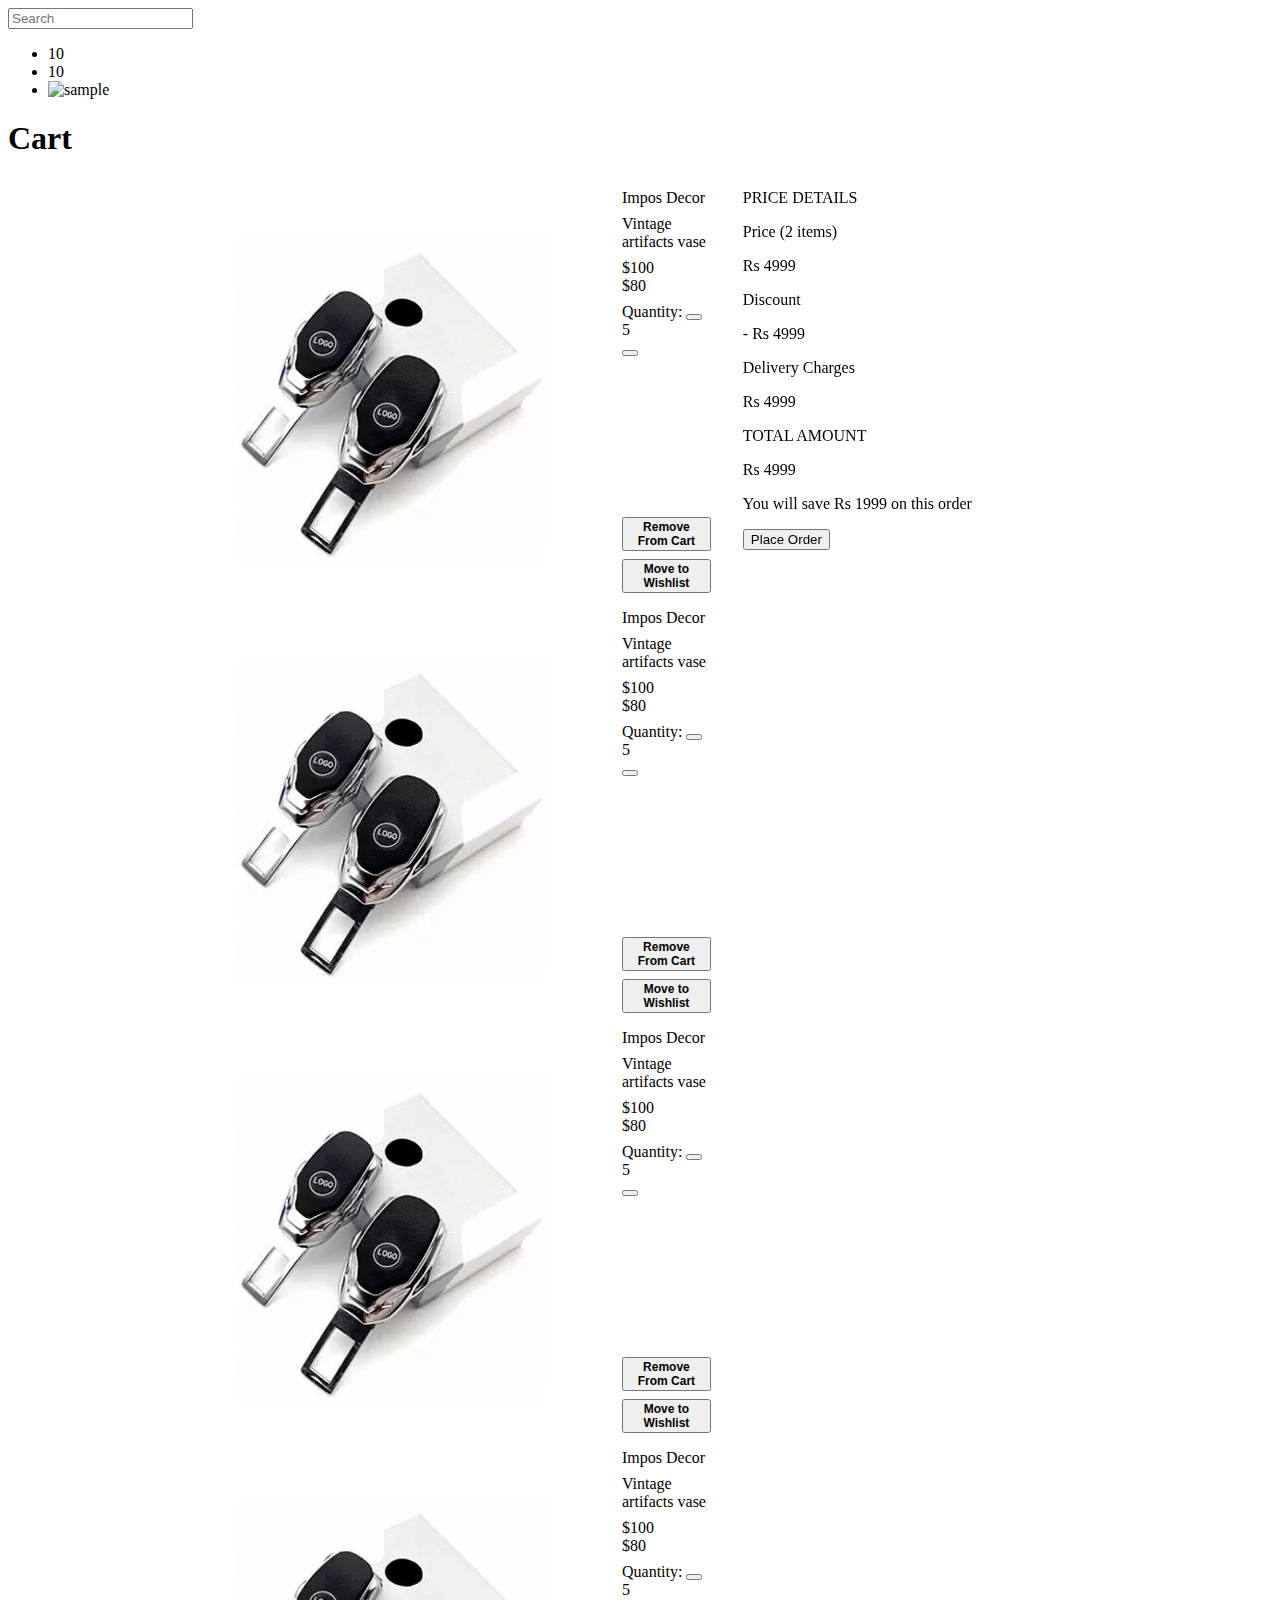
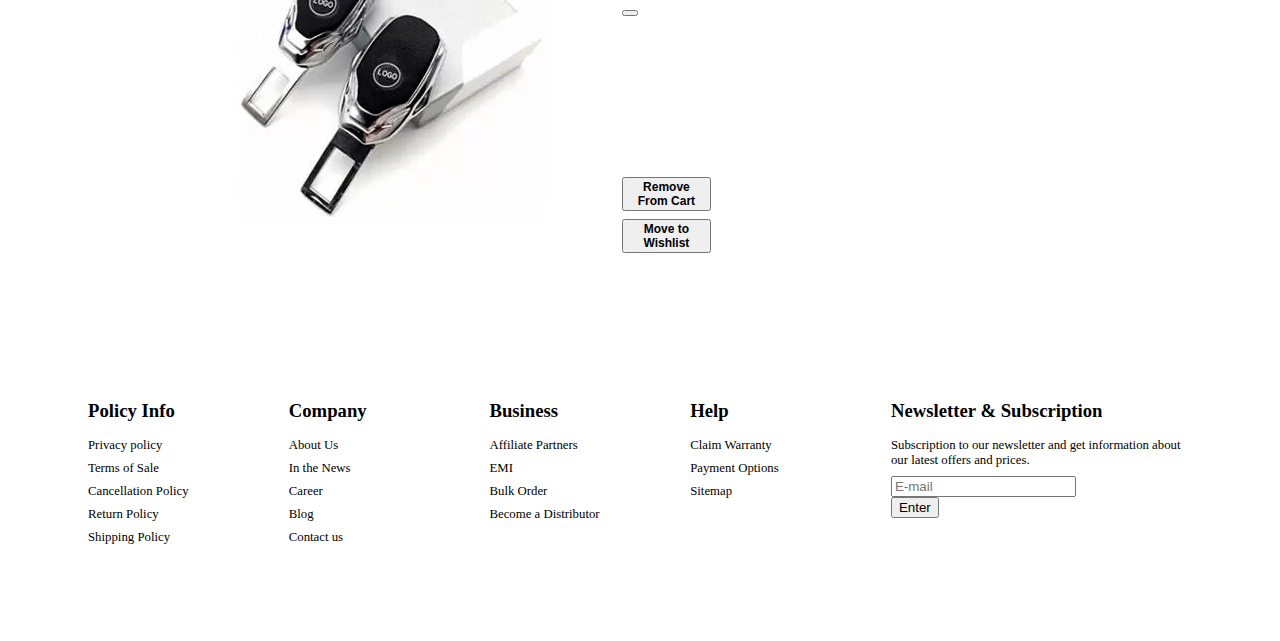
==== cart.html @ c21435b2 "refactor: connect different pages" ====
<!DOCTYPE html>
<html lang="en">
  <head>
    <meta charset="UTF-8" />
    <meta http-equiv="X-UA-Compatible" content="IE=edge" />
    <meta name="viewport" content="width=device-width, initial-scale=1.0" />
    <title>Palasio Lane</title>
    <link
      rel="stylesheet"
      href="https://palasio-designs.netlify.app/style.css"
    />
    <link rel="stylesheet" href="./shared.css" />
    <link rel="stylesheet" href="./cart.css" />
  </head>
  <body>
    <!-- e-commerce website navigation -->
    <nav class="nav-bar shadow" id="header">
      <div class="brand-logo">
        <i class="fas fa-angle-left"></i><i class="fas fa-globe"></i
        ><i class="fas fa-angle-right"></i>
      </div>

      <div class="input-field-icon">
        <label
          ><span class="icon small"><i class="bi bi-search"></i></span
          ><input placeholder="Search" type="text"
        /></label>
      </div>

      <div>
        <ul class="list-items">
          <!-- wishlist icon -->
          <li class="list-item">
            <div class="badge-container">
              <a
                href="./wishlist.html"
                class="icon medium primary badge-counter"
              >
                <i class="fas fa-heart"></i>
              </a>
              <span class="badge-number">10</span>
            </div>
          </li>
          <!-- cart icon -->
          <li class="list-item">
            <div class="badge-container">
              <a
                href="./cart.html"
                class="btn icon medium primary badge-counter"
              >
                <i class="fas fa-shopping-cart"></i>
              </a>
              <span class="badge-number">10</span>
            </div>
          </li>
          <!-- user profile item -->
          <li class="profile-item list-item">
            <div class="avatar small">
              <img
                src="https://i.picsum.photos/id/704/536/354.jpg?hmac=k_PDx86tD-ILOtsUOKY9t5LAL5ycKiQ4ryVdlxhWoek"
                alt="sample"
              />
            </div>

            <div class="profile-item-dropdown shadow">
              <ul>
                <li>
                  <span class="icon primary small"
                    ><i class="fas fa-user"></i></span
                  ><span>My Profile</span>
                </li>

                <li>
                  <span class="icon primary small"
                    ><i class="bi bi-box"></i></span
                  ><span>Orders</span>
                </li>
              </ul>
              <button class="btn primary">Logout</button>
            </div>
          </li>
          <!-- login item -->
          <!-- <li class="login-item">
            <a href="./login.html"
              ><button class="btn-login btn primary text-bold">Login</button></a
            >
          </li> -->
        </ul>
      </div>
    </nav>
    <h1>Cart</h1>
    <main class="main">
      <div class="cart-items">
        <!-- ecom card-->

        <div class="card shadow cart-item">
          <div class="image">
            <img
              src="./Assets/categories/interior/seat-belt-buckle-1-400x400.webp"
              alt="sample"
              class="img-responsive"
            />
          </div>
          <div class="cart-item__details flex col">
            <div class="heading-6 text-grey">Impos Decor</div>

            <div class="heading-5">Vintage artifacts vase</div>
            <div class="price flex gap">
              <div class="price__old text-grey text-strike">$100</div>
              <div class="price__new text-bold text-primary-dark">$80</div>
            </div>

            <div class="flex gap align-center cart-item__quantity">
              <span class="heading-6">Quantity:</span>
              <button class="btn icon small">
                <i class="fas fa-minus-circle"></i>
              </button>
              <div class="flex center">5</div>
              <button class="btn icon small">
                <i class="fas fa-plus-circle"></i>
              </button>
            </div>

            <div class="cart-item__buttons">
              <button class="btn primary">
                <strong>Remove From Cart</strong>
              </button>
              <button class="btn outline primary">
                <strong>Move to Wishlist</strong>
              </button>
            </div>
          </div>
        </div>

        <!-- ecom card-->

        <div class="card shadow cart-item">
          <div class="image">
            <img
              src="./Assets/categories/interior/seat-belt-buckle-1-400x400.webp"
              alt="sample"
              class="img-responsive"
            />
          </div>
          <div class="cart-item__details flex col">
            <div class="heading-6 text-grey">Impos Decor</div>

            <div class="heading-5">Vintage artifacts vase</div>
            <div class="price flex gap">
              <div class="price__old text-grey text-strike">$100</div>
              <div class="price__new text-bold text-primary-dark">$80</div>
            </div>

            <div class="flex gap align-center cart-item__quantity">
              <span class="heading-6">Quantity:</span>
              <button class="btn icon small">
                <i class="fas fa-minus-circle"></i>
              </button>
              <div class="flex center">5</div>
              <button class="btn icon small">
                <i class="fas fa-plus-circle"></i>
              </button>
            </div>

            <div class="cart-item__buttons">
              <button class="btn primary">
                <strong>Remove From Cart</strong>
              </button>
              <button class="btn outline primary">
                <strong>Move to Wishlist</strong>
              </button>
            </div>
          </div>
        </div>

        <!-- ecom card-->

        <div class="card shadow cart-item">
          <div class="image">
            <img
              src="./Assets/categories/interior/seat-belt-buckle-1-400x400.webp"
              alt="sample"
              class="img-responsive"
            />
          </div>
          <div class="cart-item__details flex col">
            <div class="heading-6 text-grey">Impos Decor</div>

            <div class="heading-5">Vintage artifacts vase</div>
            <div class="price flex gap">
              <div class="price__old text-grey text-strike">$100</div>
              <div class="price__new text-bold text-primary-dark">$80</div>
            </div>

            <div class="flex gap align-center cart-item__quantity">
              <span class="heading-6">Quantity:</span>
              <button class="btn icon small">
                <i class="fas fa-minus-circle"></i>
              </button>
              <div class="flex center">5</div>
              <button class="btn icon small">
                <i class="fas fa-plus-circle"></i>
              </button>
            </div>

            <div class="cart-item__buttons">
              <button class="btn primary">
                <strong>Remove From Cart</strong>
              </button>
              <button class="btn outline primary">
                <strong>Move to Wishlist</strong>
              </button>
            </div>
          </div>
        </div>

        <!-- ecom card-->

        <div class="card shadow cart-item">
          <div class="image">
            <img
              src="./Assets/categories/interior/seat-belt-buckle-1-400x400.webp"
              alt="sample"
              class="img-responsive"
            />
          </div>
          <div class="cart-item__details flex col">
            <div class="heading-6 text-grey">Impos Decor</div>

            <div class="heading-5">Vintage artifacts vase</div>
            <div class="price flex gap">
              <div class="price__old text-grey text-strike">$100</div>
              <div class="price__new text-bold text-primary-dark">$80</div>
            </div>

            <div class="flex gap align-center cart-item__quantity">
              <span class="heading-6">Quantity:</span>
              <button class="btn icon small">
                <i class="fas fa-minus-circle"></i>
              </button>
              <div class="flex center">5</div>
              <button class="btn icon small">
                <i class="fas fa-plus-circle"></i>
              </button>
            </div>

            <div class="cart-item__buttons">
              <button class="btn primary">
                <strong>Remove From Cart</strong>
              </button>
              <button class="btn outline primary">
                <strong>Move to Wishlist</strong>
              </button>
            </div>
          </div>
        </div>
      </div>
      <div class="price-breakout card shadow flex col">
        <div class="heading-5">PRICE DETAILS</div>
        <div class="hr-line solid grey"></div>
        <div class="flex space-between">
          <p class="text-small">Price (2 items)</p>
          <p class="text-small">Rs 4999</p>
        </div>
        <div class="flex space-between">
          <p class="text-small">Discount</p>
          <p class="text-small">- Rs 4999</p>
        </div>
        <div class="flex space-between">
          <p class="text-small">Delivery Charges</p>
          <p class="text-small">Rs 4999</p>
        </div>
        <div class="hr-line solid grey"></div>
        <div class="flex space-between align-center">
          <p class="text-bold">TOTAL AMOUNT</p>
          <p class="text-bold">Rs 4999</p>
        </div>
        <div class="hr-line solid grey"></div>
        <p>You will save Rs 1999 on this order</p>
        <button class="btn primary">Place Order</button>
      </div>
    </main>
    <!-- footer -->

    <!-- footer -->
    <footer class="footer">
      <div class="footer-col">
        <h3>Policy Info</h3>
        <p>Privacy policy</p>
        <p>Terms of Sale</p>
        <p>Cancellation Policy</p>
        <p>Return Policy</p>
        <p>Shipping Policy</p>
      </div>
      <div class="footer-col">
        <h3>Company</h3>
        <p>About Us</p>
        <p>In the News</p>
        <p>Career</p>
        <p>Blog</p>
        <p>Contact us</p>
      </div>
      <div class="footer-col">
        <h3>Business</h3>
        <p>Affiliate Partners</p>
        <p>EMI</p>
        <p>Bulk Order</p>
        <p>Become a Distributor</p>
      </div>
      <div class="footer-col">
        <h3>Help</h3>
        <p>Claim Warranty</p>
        <p>Payment Options</p>
        <p>Sitemap</p>
      </div>
      <div class="flex col gap footer-col">
        <h3>Newsletter & Subscription</h3>
        <p>
          Subscription to our newsletter and get information about our latest
          offers and prices.
        </p>

        <div class="input-field-icon">
          <label>
            <!-- icon container -->
            <span class="icon small"><i class="fas fa-envelope"></i></span>
            <input placeholder="E-mail" type="text" />
          </label>
        </div>
        <button class="btn primary">Enter</button>
      </div>
    </footer>
    <a class="icon small circle primary float bottom right" href="#header">
      <i class="fas fa-arrow-up"></i>
    </a>
  </body>
</html>
---- shared.css ----
a {
  cursor: pointer;
}

.brand-logo {
  font-size: 1.5rem;
  color: var(--primary-color-dark);
}
.input-field-icon {
  width: 100%;
  max-width: 37.5rem;
}

.nav-bar .profile-item {
  position: relative;
  cursor: pointer;
}
.nav-bar .profile-item:hover .profile-item-dropdown {
  display: block;
}

.profile-item-dropdown {
  position: absolute;
  top: 3rem;
  right: 0;
  display: none;
  padding: 0.5rem 1rem;
  z-index: 2;
  width: 10rem;
  text-align: center;
  background: var(--off-white-color);
}
.profile-item-dropdown button {
  margin: auto;
  margin-bottom: 0.5rem;
  width: 100%;
  padding-top: 0.2rem;
  padding-bottom: 0.2rem;
}
/* .profile-item-dropdown ul {
  display: flex;
  flex-direction: column;
} */

.profile-item-dropdown ul li {
  width: 100%;
  display: flex;
  gap: 1rem;
  margin: 0.5rem;
  padding-bottom: 0.5rem;
  border-bottom: 0.5px solid var(--grey-color);
}
/* footer */

.footer {
  display: grid;
  grid-template-columns: repeat(4, 1fr) 1.5fr;
  background: var(--primary-color-dark);
  padding: 5rem;
  color: var(--white-color);
}

.input-field-icon {
  background: var(--white-color);
}

.footer-col h3 {
  margin-bottom: 1rem;
}

.footer-col p {
  color: var(--grey-color);
  margin: 0.5rem auto;
  transition: all 0.2s ease-in-out;
  font-size: 0.8rem;
}
.footer-col:not(.flex) p:hover {
  color: var(--white-color);
  transform: translateX(0.5rem);
  cursor: pointer;
}
---- cart.css ----
.main {
  width: 100%;
  max-width: 900px;
  margin: 2rem auto;
  display: flex;
  gap: 2rem;
}
.cart-items {
  flex-basis: 60%;
}
.price-breakout {
  flex-basis: 40%;
  gap: 0.5rem;
  height: fit-content;
  position: sticky;
  top: 50px;
}

.card.cart-item {
  display: flex;
  gap: 2rem;
  margin-bottom: 1rem;
}
.card.cart-item .image {
  flex-basis: 40%;
}

.cart-item__details {
  flex-basis: 60%;
  display: flex;
  flex-direction: column;
  gap: 0.5rem;
}
.cart-item__buttons {
  margin-top: auto;
  display: flex;
  flex-direction: column;
  gap: 0.5rem;
}
.cart-item__buttons button {
  font-size: 75%;
}
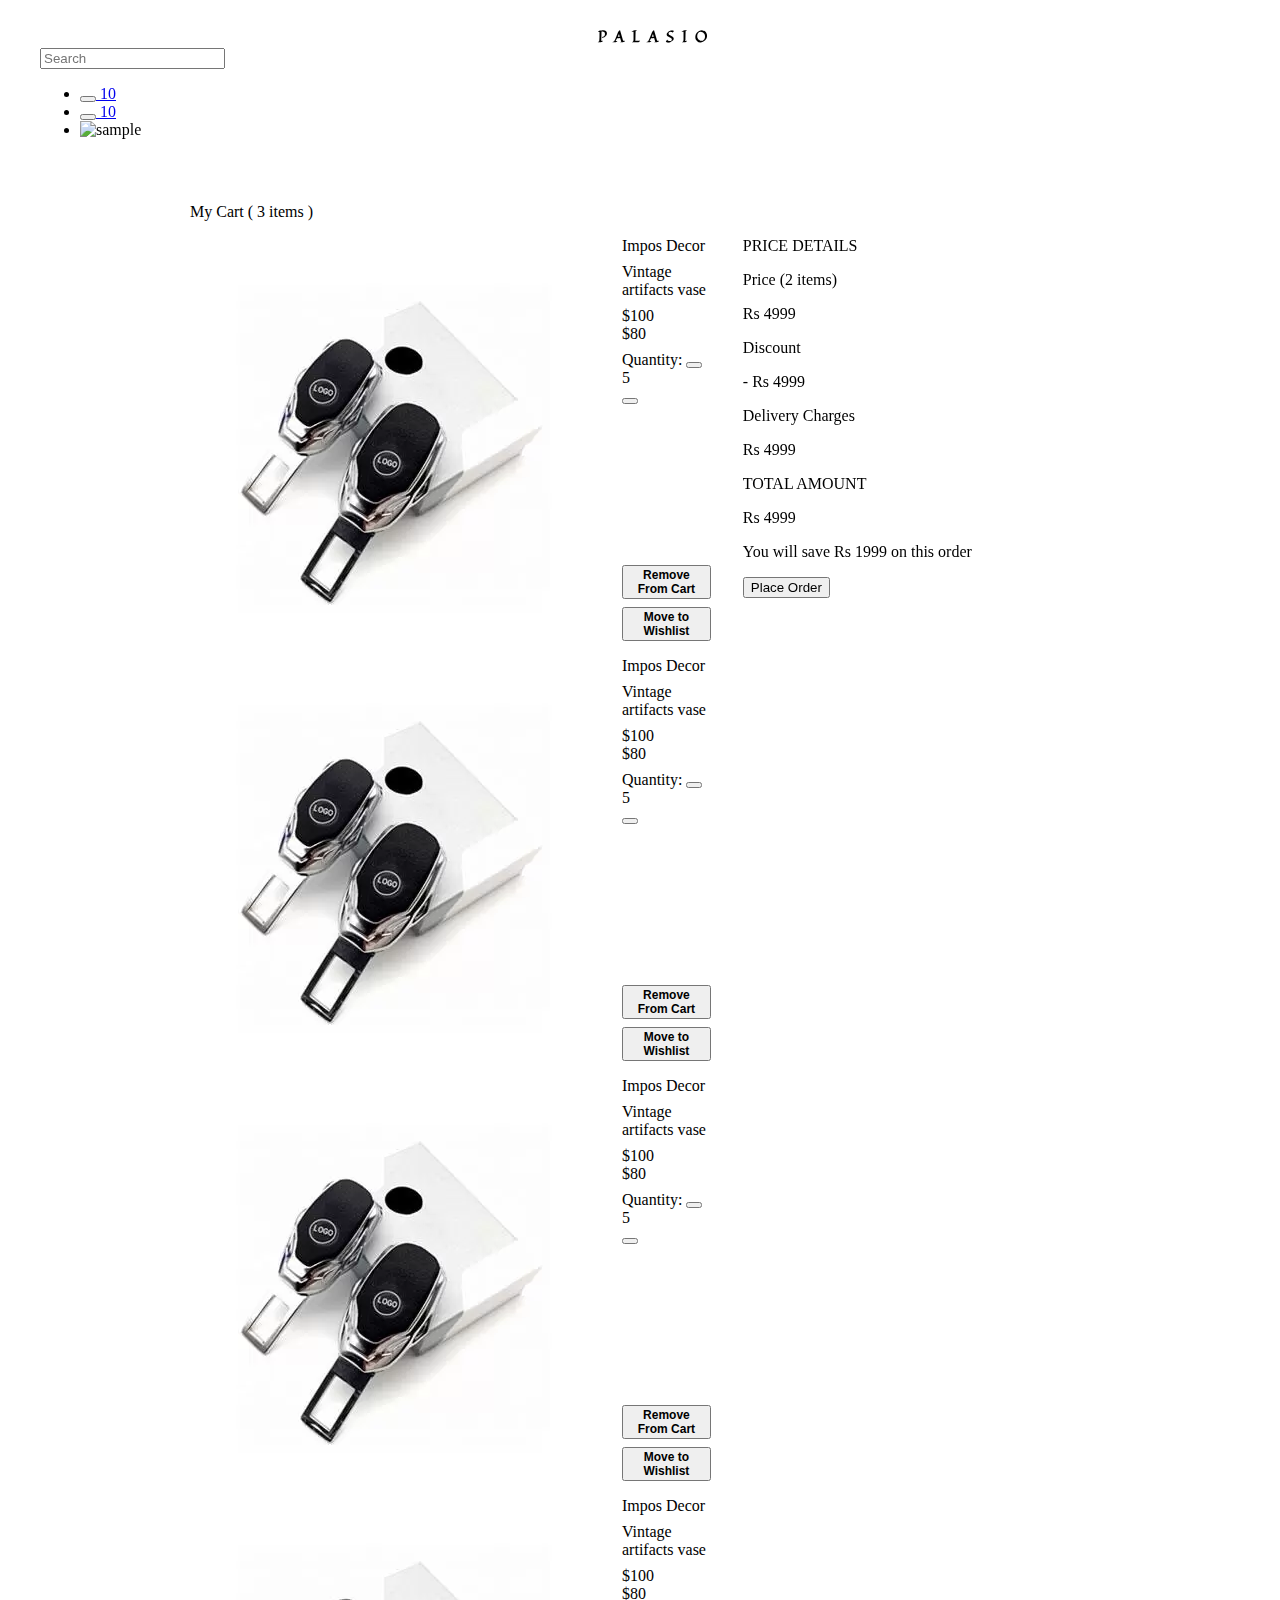
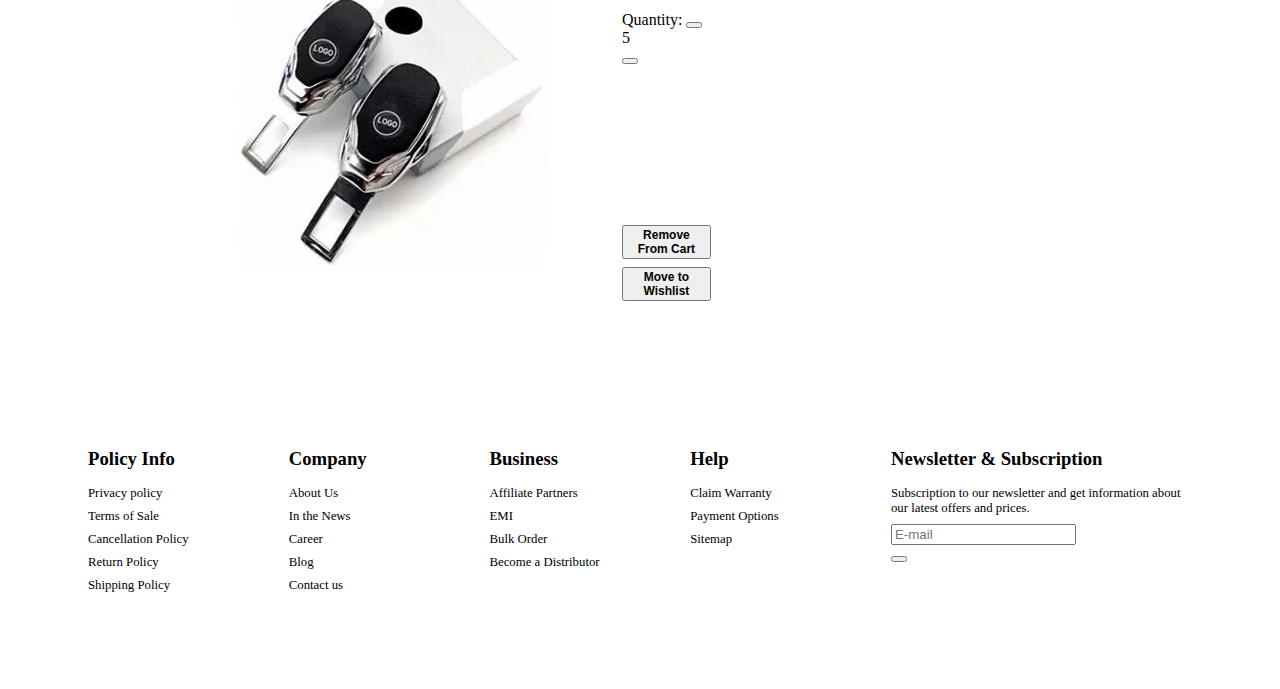
==== commit 0be9a737: "refactor: added responsiveness to site" ====
--- a/cart.html
+++ b/cart.html
@@ -15,9 +15,9 @@
   <body>
     <!-- e-commerce website navigation -->
     <nav class="nav-bar shadow" id="header">
-      <div class="brand-logo">
-        <i class="fas fa-angle-left"></i><i class="fas fa-globe"></i
-        ><i class="fas fa-angle-right"></i>
+      <div class="brand">
+        <span class="brand__logo"><i class="bi bi-hurricane"></i></span>
+        <span class="brand__text">PALASIO </span>
       </div>
 
       <div class="input-field-icon">
@@ -31,27 +31,25 @@
         <ul class="list-items">
           <!-- wishlist icon -->
           <li class="list-item">
-            <div class="badge-container">
-              <a
-                href="./wishlist.html"
-                class="icon medium primary badge-counter"
-              >
-                <i class="fas fa-heart"></i>
-              </a>
-              <span class="badge-number">10</span>
-            </div>
+            <a href="./wishlist.html">
+              <div class="badge-container">
+                <button class="btn icon medium primary badge-counter">
+                  <i class="fas fa-heart"></i>
+                </button>
+                <span class="badge-number">10</span>
+              </div>
+            </a>
           </li>
           <!-- cart icon -->
           <li class="list-item">
-            <div class="badge-container">
-              <a
-                href="./cart.html"
-                class="btn icon medium primary badge-counter"
-              >
-                <i class="fas fa-shopping-cart"></i>
-              </a>
-              <span class="badge-number">10</span>
-            </div>
+            <a href="./cart.html">
+              <div class="badge-container">
+                <button class="btn icon medium primary badge-counter">
+                  <i class="fas fa-shopping-cart"></i>
+                </button>
+                <span class="badge-number">10</span>
+              </div>
+            </a>
           </li>
           <!-- user profile item -->
           <li class="profile-item list-item">
@@ -79,7 +77,6 @@
               <button class="btn primary">Logout</button>
             </div>
           </li>
-          <!-- login item -->
           <!-- <li class="login-item">
             <a href="./login.html"
               ><button class="btn-login btn primary text-bold">Login</button></a
@@ -88,196 +85,202 @@
         </ul>
       </div>
     </nav>
-    <h1>Cart</h1>
+
     <main class="main">
-      <div class="cart-items">
-        <!-- ecom card-->
-
-        <div class="card shadow cart-item">
-          <div class="image">
-            <img
-              src="./Assets/categories/interior/seat-belt-buckle-1-400x400.webp"
-              alt="sample"
-              class="img-responsive"
-            />
-          </div>
-          <div class="cart-item__details flex col">
-            <div class="heading-6 text-grey">Impos Decor</div>
-
-            <div class="heading-5">Vintage artifacts vase</div>
-            <div class="price flex gap">
-              <div class="price__old text-grey text-strike">$100</div>
-              <div class="price__new text-bold text-primary-dark">$80</div>
-            </div>
-
-            <div class="flex gap align-center cart-item__quantity">
-              <span class="heading-6">Quantity:</span>
-              <button class="btn icon small">
-                <i class="fas fa-minus-circle"></i>
-              </button>
-              <div class="flex center">5</div>
-              <button class="btn icon small">
-                <i class="fas fa-plus-circle"></i>
-              </button>
-            </div>
-
-            <div class="cart-item__buttons">
-              <button class="btn primary">
-                <strong>Remove From Cart</strong>
-              </button>
-              <button class="btn outline primary">
-                <strong>Move to Wishlist</strong>
-              </button>
+      <div class="heading-4">
+        My Cart <span class="text-grey heading-6">( 3 items )</span>
+      </div>
+      <div class="hr-line fad"></div>
+      <div class="cart">
+        <div class="cart-items">
+          <!-- ecom card-->
+
+          <div class="card shadow cart-item">
+            <div class="image">
+              <img
+                src="./Assets/categories/interior/seat-belt-buckle-1-400x400.webp"
+                alt="sample"
+                class="img-responsive"
+              />
+            </div>
+            <div class="cart-item__details flex col">
+              <div class="heading-6 text-grey">Impos Decor</div>
+
+              <div class="heading-5">Vintage artifacts vase</div>
+              <div class="price flex gap">
+                <div class="price__old text-grey text-strike">$100</div>
+                <div class="price__new text-bold text-primary-dark">$80</div>
+              </div>
+
+              <div class="flex gap align-center cart-item__quantity">
+                <span class="heading-6">Quantity:</span>
+                <button class="btn icon small">
+                  <i class="fas fa-minus-circle"></i>
+                </button>
+                <div class="flex center">5</div>
+                <button class="btn icon small">
+                  <i class="fas fa-plus-circle"></i>
+                </button>
+              </div>
+
+              <div class="cart-item__buttons">
+                <button class="btn primary">
+                  <strong>Remove From Cart</strong>
+                </button>
+                <button class="btn outline primary">
+                  <strong>Move to Wishlist</strong>
+                </button>
+              </div>
+            </div>
+          </div>
+
+          <!-- ecom card-->
+
+          <div class="card shadow cart-item">
+            <div class="image">
+              <img
+                src="./Assets/categories/interior/seat-belt-buckle-1-400x400.webp"
+                alt="sample"
+                class="img-responsive"
+              />
+            </div>
+            <div class="cart-item__details flex col">
+              <div class="heading-6 text-grey">Impos Decor</div>
+
+              <div class="heading-5">Vintage artifacts vase</div>
+              <div class="price flex gap">
+                <div class="price__old text-grey text-strike">$100</div>
+                <div class="price__new text-bold text-primary-dark">$80</div>
+              </div>
+
+              <div class="flex gap align-center cart-item__quantity">
+                <span class="heading-6">Quantity:</span>
+                <button class="btn icon small">
+                  <i class="fas fa-minus-circle"></i>
+                </button>
+                <div class="flex center">5</div>
+                <button class="btn icon small">
+                  <i class="fas fa-plus-circle"></i>
+                </button>
+              </div>
+
+              <div class="cart-item__buttons">
+                <button class="btn primary">
+                  <strong>Remove From Cart</strong>
+                </button>
+                <button class="btn outline primary">
+                  <strong>Move to Wishlist</strong>
+                </button>
+              </div>
+            </div>
+          </div>
+
+          <!-- ecom card-->
+
+          <div class="card shadow cart-item">
+            <div class="image">
+              <img
+                src="./Assets/categories/interior/seat-belt-buckle-1-400x400.webp"
+                alt="sample"
+                class="img-responsive"
+              />
+            </div>
+            <div class="cart-item__details flex col">
+              <div class="heading-6 text-grey">Impos Decor</div>
+
+              <div class="heading-5">Vintage artifacts vase</div>
+              <div class="price flex gap">
+                <div class="price__old text-grey text-strike">$100</div>
+                <div class="price__new text-bold text-primary-dark">$80</div>
+              </div>
+
+              <div class="flex gap align-center cart-item__quantity">
+                <span class="heading-6">Quantity:</span>
+                <button class="btn icon small">
+                  <i class="fas fa-minus-circle"></i>
+                </button>
+                <div class="flex center">5</div>
+                <button class="btn icon small">
+                  <i class="fas fa-plus-circle"></i>
+                </button>
+              </div>
+
+              <div class="cart-item__buttons">
+                <button class="btn primary">
+                  <strong>Remove From Cart</strong>
+                </button>
+                <button class="btn outline primary">
+                  <strong>Move to Wishlist</strong>
+                </button>
+              </div>
+            </div>
+          </div>
+
+          <!-- ecom card-->
+
+          <div class="card shadow cart-item">
+            <div class="image">
+              <img
+                src="./Assets/categories/interior/seat-belt-buckle-1-400x400.webp"
+                alt="sample"
+                class="img-responsive"
+              />
+            </div>
+            <div class="cart-item__details flex col">
+              <div class="heading-6 text-grey">Impos Decor</div>
+
+              <div class="heading-5">Vintage artifacts vase</div>
+              <div class="price flex gap">
+                <div class="price__old text-grey text-strike">$100</div>
+                <div class="price__new text-bold text-primary-dark">$80</div>
+              </div>
+
+              <div class="flex gap align-center cart-item__quantity">
+                <span class="heading-6">Quantity:</span>
+                <button class="btn icon small">
+                  <i class="fas fa-minus-circle"></i>
+                </button>
+                <div class="flex center">5</div>
+                <button class="btn icon small">
+                  <i class="fas fa-plus-circle"></i>
+                </button>
+              </div>
+
+              <div class="cart-item__buttons">
+                <button class="btn primary">
+                  <strong>Remove From Cart</strong>
+                </button>
+                <button class="btn outline primary">
+                  <strong>Move to Wishlist</strong>
+                </button>
+              </div>
             </div>
           </div>
         </div>
-
-        <!-- ecom card-->
-
-        <div class="card shadow cart-item">
-          <div class="image">
-            <img
-              src="./Assets/categories/interior/seat-belt-buckle-1-400x400.webp"
-              alt="sample"
-              class="img-responsive"
-            />
-          </div>
-          <div class="cart-item__details flex col">
-            <div class="heading-6 text-grey">Impos Decor</div>
-
-            <div class="heading-5">Vintage artifacts vase</div>
-            <div class="price flex gap">
-              <div class="price__old text-grey text-strike">$100</div>
-              <div class="price__new text-bold text-primary-dark">$80</div>
-            </div>
-
-            <div class="flex gap align-center cart-item__quantity">
-              <span class="heading-6">Quantity:</span>
-              <button class="btn icon small">
-                <i class="fas fa-minus-circle"></i>
-              </button>
-              <div class="flex center">5</div>
-              <button class="btn icon small">
-                <i class="fas fa-plus-circle"></i>
-              </button>
-            </div>
-
-            <div class="cart-item__buttons">
-              <button class="btn primary">
-                <strong>Remove From Cart</strong>
-              </button>
-              <button class="btn outline primary">
-                <strong>Move to Wishlist</strong>
-              </button>
-            </div>
-          </div>
+        <div class="price-breakout card shadow flex col">
+          <div class="heading-5">PRICE DETAILS</div>
+          <div class="hr-line solid grey"></div>
+          <div class="flex space-between">
+            <p class="text-small">Price (2 items)</p>
+            <p class="text-small">Rs 4999</p>
+          </div>
+          <div class="flex space-between">
+            <p class="text-small">Discount</p>
+            <p class="text-small">- Rs 4999</p>
+          </div>
+          <div class="flex space-between">
+            <p class="text-small">Delivery Charges</p>
+            <p class="text-small">Rs 4999</p>
+          </div>
+          <div class="hr-line solid grey"></div>
+          <div class="flex space-between align-center">
+            <p class="text-bold">TOTAL AMOUNT</p>
+            <p class="text-bold">Rs 4999</p>
+          </div>
+          <div class="hr-line solid grey"></div>
+          <p>You will save Rs 1999 on this order</p>
+          <button class="btn primary">Place Order</button>
         </div>
-
-        <!-- ecom card-->
-
-        <div class="card shadow cart-item">
-          <div class="image">
-            <img
-              src="./Assets/categories/interior/seat-belt-buckle-1-400x400.webp"
-              alt="sample"
-              class="img-responsive"
-            />
-          </div>
-          <div class="cart-item__details flex col">
-            <div class="heading-6 text-grey">Impos Decor</div>
-
-            <div class="heading-5">Vintage artifacts vase</div>
-            <div class="price flex gap">
-              <div class="price__old text-grey text-strike">$100</div>
-              <div class="price__new text-bold text-primary-dark">$80</div>
-            </div>
-
-            <div class="flex gap align-center cart-item__quantity">
-              <span class="heading-6">Quantity:</span>
-              <button class="btn icon small">
-                <i class="fas fa-minus-circle"></i>
-              </button>
-              <div class="flex center">5</div>
-              <button class="btn icon small">
-                <i class="fas fa-plus-circle"></i>
-              </button>
-            </div>
-
-            <div class="cart-item__buttons">
-              <button class="btn primary">
-                <strong>Remove From Cart</strong>
-              </button>
-              <button class="btn outline primary">
-                <strong>Move to Wishlist</strong>
-              </button>
-            </div>
-          </div>
-        </div>
-
-        <!-- ecom card-->
-
-        <div class="card shadow cart-item">
-          <div class="image">
-            <img
-              src="./Assets/categories/interior/seat-belt-buckle-1-400x400.webp"
-              alt="sample"
-              class="img-responsive"
-            />
-          </div>
-          <div class="cart-item__details flex col">
-            <div class="heading-6 text-grey">Impos Decor</div>
-
-            <div class="heading-5">Vintage artifacts vase</div>
-            <div class="price flex gap">
-              <div class="price__old text-grey text-strike">$100</div>
-              <div class="price__new text-bold text-primary-dark">$80</div>
-            </div>
-
-            <div class="flex gap align-center cart-item__quantity">
-              <span class="heading-6">Quantity:</span>
-              <button class="btn icon small">
-                <i class="fas fa-minus-circle"></i>
-              </button>
-              <div class="flex center">5</div>
-              <button class="btn icon small">
-                <i class="fas fa-plus-circle"></i>
-              </button>
-            </div>
-
-            <div class="cart-item__buttons">
-              <button class="btn primary">
-                <strong>Remove From Cart</strong>
-              </button>
-              <button class="btn outline primary">
-                <strong>Move to Wishlist</strong>
-              </button>
-            </div>
-          </div>
-        </div>
-      </div>
-      <div class="price-breakout card shadow flex col">
-        <div class="heading-5">PRICE DETAILS</div>
-        <div class="hr-line solid grey"></div>
-        <div class="flex space-between">
-          <p class="text-small">Price (2 items)</p>
-          <p class="text-small">Rs 4999</p>
-        </div>
-        <div class="flex space-between">
-          <p class="text-small">Discount</p>
-          <p class="text-small">- Rs 4999</p>
-        </div>
-        <div class="flex space-between">
-          <p class="text-small">Delivery Charges</p>
-          <p class="text-small">Rs 4999</p>
-        </div>
-        <div class="hr-line solid grey"></div>
-        <div class="flex space-between align-center">
-          <p class="text-bold">TOTAL AMOUNT</p>
-          <p class="text-bold">Rs 4999</p>
-        </div>
-        <div class="hr-line solid grey"></div>
-        <p>You will save Rs 1999 on this order</p>
-        <button class="btn primary">Place Order</button>
       </div>
     </main>
     <!-- footer -->
@@ -320,14 +323,18 @@
           offers and prices.
         </p>
 
-        <div class="input-field-icon">
-          <label>
-            <!-- icon container -->
-            <span class="icon small"><i class="fas fa-envelope"></i></span>
-            <input placeholder="E-mail" type="text" />
-          </label>
+        <div class="flex">
+          <div class="input-field-icon">
+            <label>
+              <!-- icon container -->
+              <span class="icon small"><i class="fas fa-envelope"></i></span>
+              <input placeholder="E-mail" type="text" />
+            </label>
+          </div>
+          <button class="btn primary">
+            <i class="bi bi-arrow-right-short"></i>
+          </button>
         </div>
-        <button class="btn primary">Enter</button>
       </div>
     </footer>
     <a class="icon small circle primary float bottom right" href="#header">
--- a/shared.css
+++ b/shared.css
@@ -1,14 +1,38 @@
+@import url('https://fonts.googleapis.com/css2?family=Quintessential&display=swap');
+
 a {
   cursor: pointer;
 }
+.nav-bar {
+  padding: 1rem 2rem;
+  position: sticky;
+  top: 0;
+  z-index: 10;
+  background: var(--white-color);
+}
 
-.brand-logo {
+.brand {
+  display: flex;
+  align-items: center;
+  justify-content: center;
+  gap: 1rem;
+}
+.brand__logo {
   font-size: 1.5rem;
+  padding-right: 1rem;
   color: var(--primary-color-dark);
+  border-right: 2px solid var(--primary-color-dark);
+}
+
+.brand__text {
+  letter-spacing: 0.5rem;
+  color: var(--primary-color-dark);
+  font-weight: bold;
+  font-family: 'Quintessential', cursive;
 }
 .input-field-icon {
   width: 100%;
-  max-width: 37.5rem;
+  max-width: 20rem;
 }
 
 .nav-bar .profile-item {
@@ -36,19 +60,19 @@
   width: 100%;
   padding-top: 0.2rem;
   padding-bottom: 0.2rem;
+  margin-top: 0.5rem;
 }
-/* .profile-item-dropdown ul {
-  display: flex;
-  flex-direction: column;
-} */
 
 .profile-item-dropdown ul li {
   width: 100%;
   display: flex;
   gap: 1rem;
-  margin: 0.5rem;
-  padding-bottom: 0.5rem;
+  padding: 0.5rem;
   border-bottom: 0.5px solid var(--grey-color);
+}
+.profile-item-dropdown ul li:hover,
+.profile-item-dropdown ul li:active {
+  background: var(--primary-color-light);
 }
 /* footer */
 
@@ -79,3 +103,15 @@
   transform: translateX(0.5rem);
   cursor: pointer;
 }
+
+@media only screen and (max-width: 450px) {
+  .footer {
+    display: grid;
+    grid-template-columns: repeat(2, 1fr);
+    padding-left: 10rem;
+  }
+  .footer .footer-col:last-child {
+    grid-column: 1 / -1;
+    margin-top: 2rem;
+  }
+}
--- a/cart.css
+++ b/cart.css
@@ -1,9 +1,12 @@
 .main {
-  width: 100%;
   max-width: 900px;
   margin: 2rem auto;
+}
+.cart {
+  width: 100%;
   display: flex;
   gap: 2rem;
+  margin-top: 1rem;
 }
 .cart-items {
   flex-basis: 60%;
@@ -13,7 +16,7 @@
   gap: 0.5rem;
   height: fit-content;
   position: sticky;
-  top: 50px;
+  top: 6rem;
 }
 
 .card.cart-item {
@@ -40,3 +43,23 @@
 .cart-item__buttons button {
   font-size: 75%;
 }
+
+@media only screen and (max-width: 450px) {
+  .main {
+    padding: 2rem;
+  }
+  .cart {
+    flex-direction: column;
+  }
+  .price-breakout {
+    margin: 1rem 5rem;
+    order: -1;
+    position: static;
+  }
+  .price-breakout div.hr-line {
+    height: 0.5px;
+  }
+  /* .cart-item__buttons button {
+    width: fit-content;
+  } */
+}
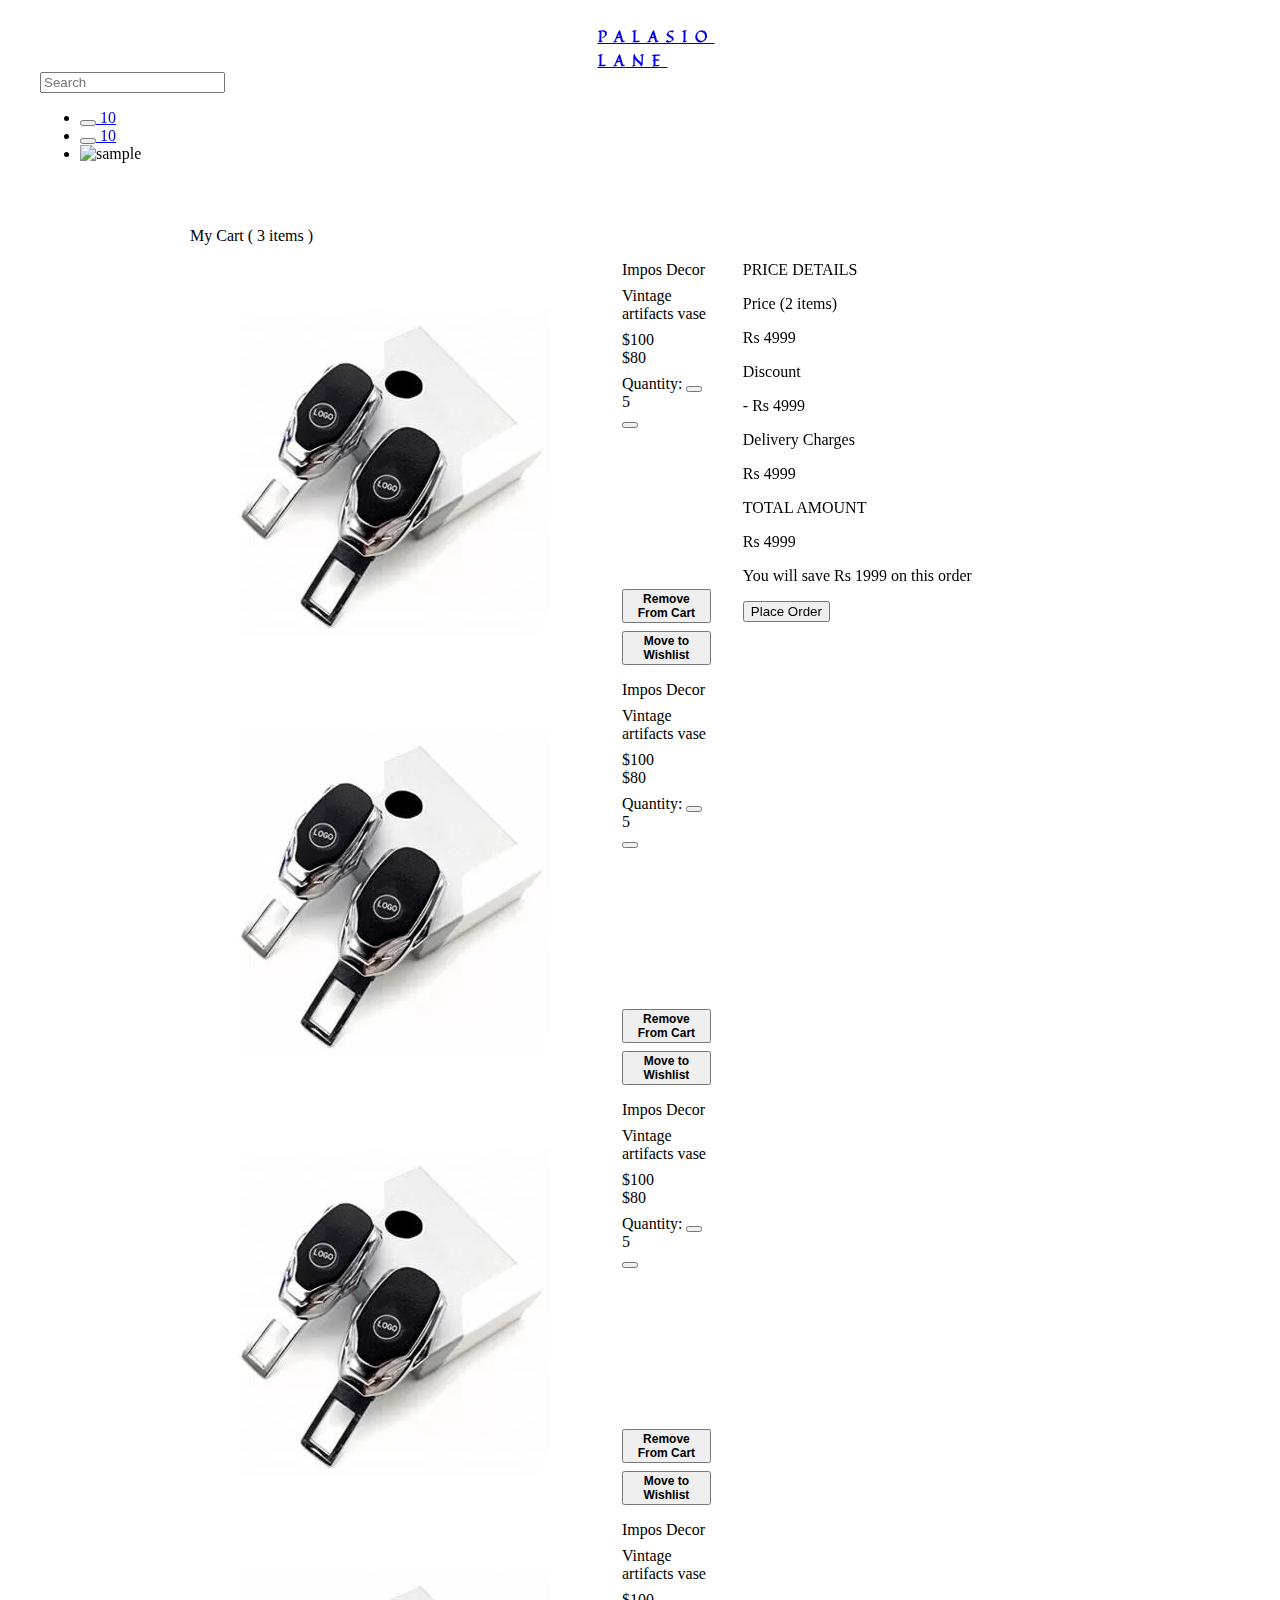
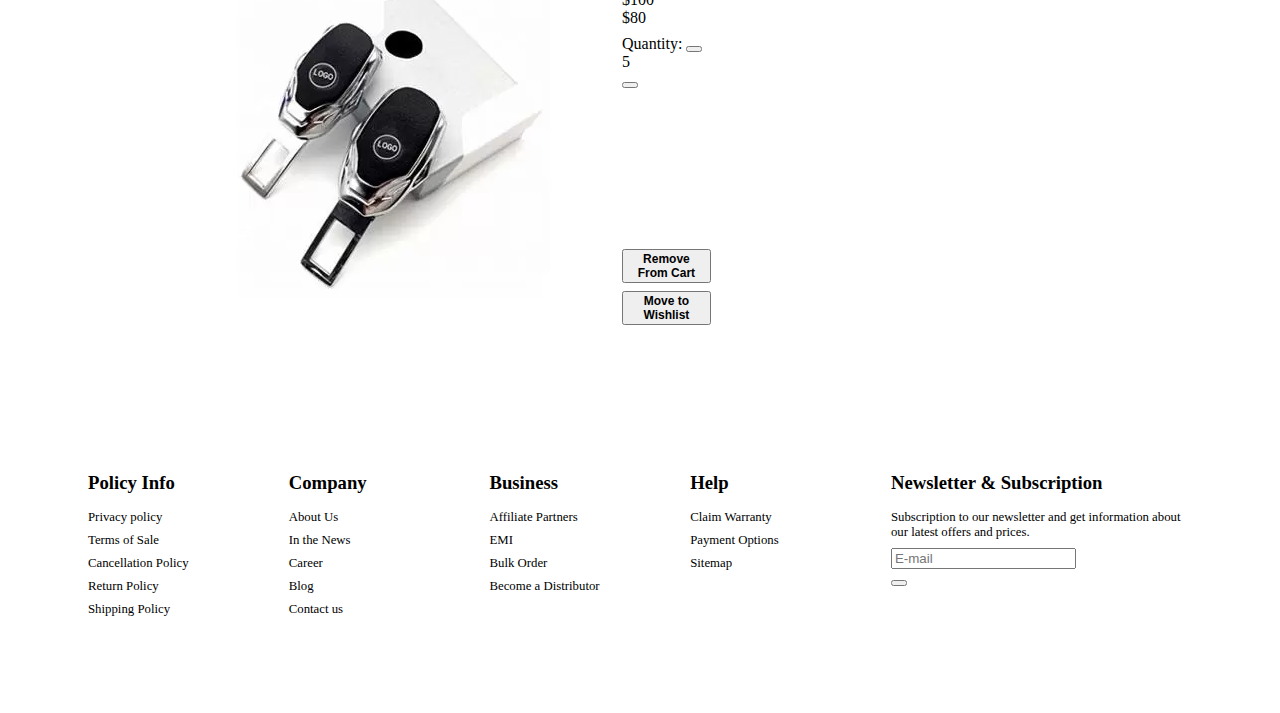
==== commit da022e05: "refactor: linked all pages" ====
--- a/cart.html
+++ b/cart.html
@@ -15,10 +15,12 @@
   <body>
     <!-- e-commerce website navigation -->
     <nav class="nav-bar shadow" id="header">
-      <div class="brand">
-        <span class="brand__logo"><i class="bi bi-hurricane"></i></span>
-        <span class="brand__text">PALASIO </span>
-      </div>
+      <a href="./index.html">
+        <div class="brand">
+          <span class="brand__logo"><i class="bi bi-hurricane"></i></span>
+          <span class="brand__text">PALASIO<br />LANE</span>
+        </div>
+      </a>
 
       <div class="input-field-icon">
         <label
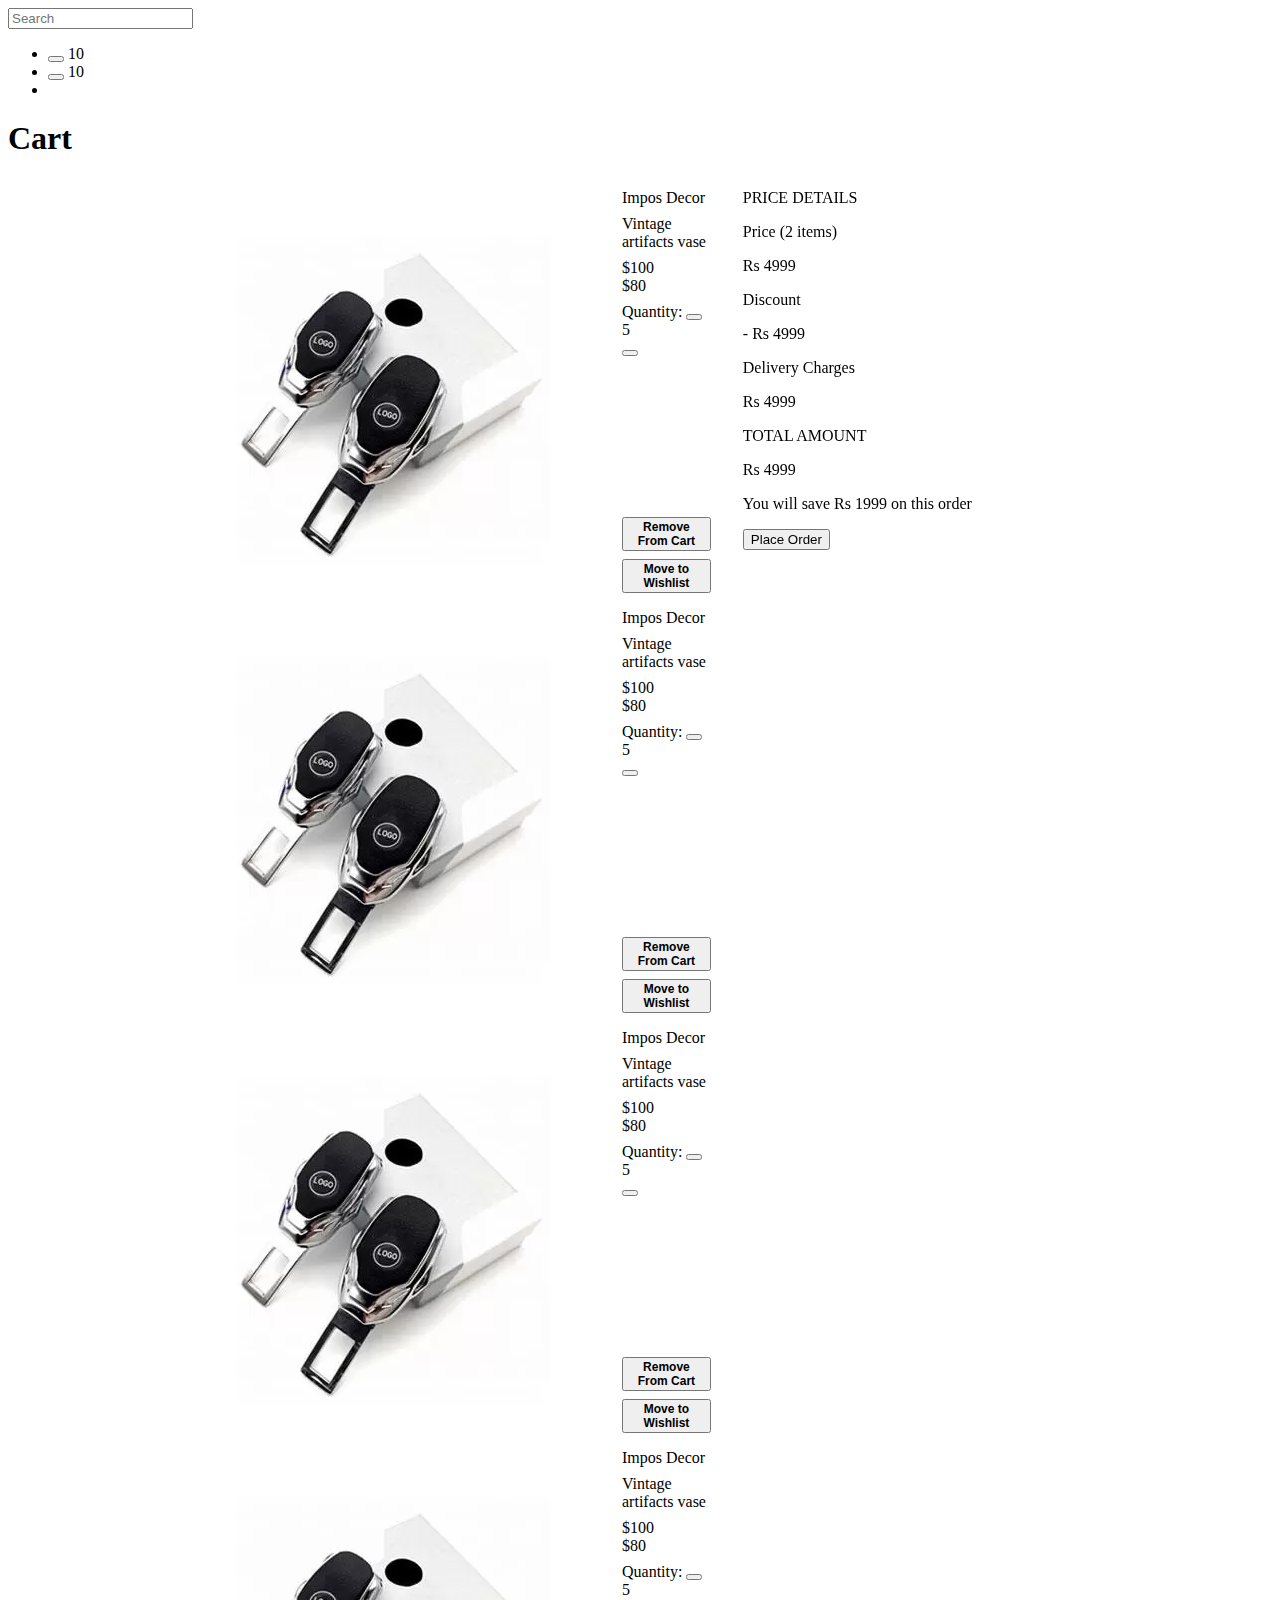
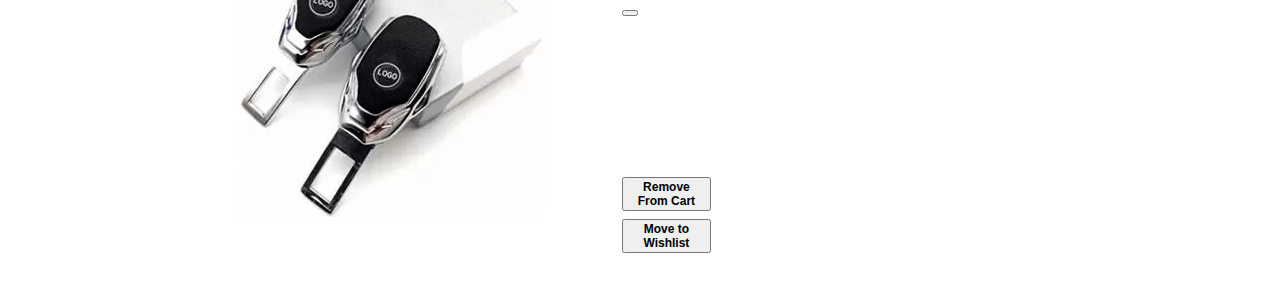
==== commit 67795c30: "Merge pull request #5 from rahulyadav139/cart-page" ====
--- a/cart.html
+++ b/cart.html
@@ -15,12 +15,10 @@
   <body>
     <!-- e-commerce website navigation -->
     <nav class="nav-bar shadow" id="header">
-      <a href="./index.html">
-        <div class="brand">
-          <span class="brand__logo"><i class="bi bi-hurricane"></i></span>
-          <span class="brand__text">PALASIO<br />LANE</span>
-        </div>
-      </a>
+      <div class="brand-logo">
+        <i class="fas fa-angle-left"></i><i class="fas fa-globe"></i
+        ><i class="fas fa-angle-right"></i>
+      </div>
 
       <div class="input-field-icon">
         <label
@@ -30,317 +28,229 @@
       </div>
 
       <div>
-        <ul class="list-items">
-          <!-- wishlist icon -->
-          <li class="list-item">
-            <a href="./wishlist.html">
-              <div class="badge-container">
-                <button class="btn icon medium primary badge-counter">
-                  <i class="fas fa-heart"></i>
-                </button>
-                <span class="badge-number">10</span>
-              </div>
-            </a>
+        <ul>
+          <li>
+            <div class="badge-container">
+              <button class="btn icon medium primary badge-counter">
+                <i class="fas fa-heart"></i>
+              </button>
+              <span class="badge-number">10</span>
+            </div>
           </li>
-          <!-- cart icon -->
-          <li class="list-item">
-            <a href="./cart.html">
-              <div class="badge-container">
-                <button class="btn icon medium primary badge-counter">
-                  <i class="fas fa-shopping-cart"></i>
-                </button>
-                <span class="badge-number">10</span>
-              </div>
-            </a>
+          <li>
+            <div class="badge-container">
+              <button class="btn icon medium primary badge-counter">
+                <i class="fas fa-shopping-cart"></i>
+              </button>
+              <span class="badge-number">10</span>
+            </div>
           </li>
-          <!-- user profile item -->
-          <li class="profile-item list-item">
-            <div class="avatar small">
-              <img
-                src="https://i.picsum.photos/id/704/536/354.jpg?hmac=k_PDx86tD-ILOtsUOKY9t5LAL5ycKiQ4ryVdlxhWoek"
-                alt="sample"
-              />
-            </div>
-
-            <div class="profile-item-dropdown shadow">
-              <ul>
-                <li>
-                  <span class="icon primary small"
-                    ><i class="fas fa-user"></i></span
-                  ><span>My Profile</span>
-                </li>
-
-                <li>
-                  <span class="icon primary small"
-                    ><i class="bi bi-box"></i></span
-                  ><span>Orders</span>
-                </li>
-              </ul>
-              <button class="btn primary">Logout</button>
+          <li>
+            <div class="profile avatar small">
+              <span class="icon medium white"><i class="fas fa-user"></i></span>
+            </div>
+
+            <div class="login-dropdown shadow">
+              <button class="btn primary">Login</button>
+              <p class="text-small">
+                New to Palasio Lane? <a class="link primary">Signup.</a>
+              </p>
             </div>
           </li>
-          <!-- <li class="login-item">
-            <a href="./login.html"
-              ><button class="btn-login btn primary text-bold">Login</button></a
-            >
-          </li> -->
         </ul>
       </div>
     </nav>
-
+    <h1>Cart</h1>
     <main class="main">
-      <div class="heading-4">
-        My Cart <span class="text-grey heading-6">( 3 items )</span>
-      </div>
-      <div class="hr-line fad"></div>
-      <div class="cart">
-        <div class="cart-items">
-          <!-- ecom card-->
-
-          <div class="card shadow cart-item">
-            <div class="image">
-              <img
-                src="./Assets/categories/interior/seat-belt-buckle-1-400x400.webp"
-                alt="sample"
-                class="img-responsive"
-              />
-            </div>
-            <div class="cart-item__details flex col">
-              <div class="heading-6 text-grey">Impos Decor</div>
-
-              <div class="heading-5">Vintage artifacts vase</div>
-              <div class="price flex gap">
-                <div class="price__old text-grey text-strike">$100</div>
-                <div class="price__new text-bold text-primary-dark">$80</div>
-              </div>
-
-              <div class="flex gap align-center cart-item__quantity">
-                <span class="heading-6">Quantity:</span>
-                <button class="btn icon small">
-                  <i class="fas fa-minus-circle"></i>
-                </button>
-                <div class="flex center">5</div>
-                <button class="btn icon small">
-                  <i class="fas fa-plus-circle"></i>
-                </button>
-              </div>
-
-              <div class="cart-item__buttons">
-                <button class="btn primary">
-                  <strong>Remove From Cart</strong>
-                </button>
-                <button class="btn outline primary">
-                  <strong>Move to Wishlist</strong>
-                </button>
-              </div>
-            </div>
-          </div>
-
-          <!-- ecom card-->
-
-          <div class="card shadow cart-item">
-            <div class="image">
-              <img
-                src="./Assets/categories/interior/seat-belt-buckle-1-400x400.webp"
-                alt="sample"
-                class="img-responsive"
-              />
-            </div>
-            <div class="cart-item__details flex col">
-              <div class="heading-6 text-grey">Impos Decor</div>
-
-              <div class="heading-5">Vintage artifacts vase</div>
-              <div class="price flex gap">
-                <div class="price__old text-grey text-strike">$100</div>
-                <div class="price__new text-bold text-primary-dark">$80</div>
-              </div>
-
-              <div class="flex gap align-center cart-item__quantity">
-                <span class="heading-6">Quantity:</span>
-                <button class="btn icon small">
-                  <i class="fas fa-minus-circle"></i>
-                </button>
-                <div class="flex center">5</div>
-                <button class="btn icon small">
-                  <i class="fas fa-plus-circle"></i>
-                </button>
-              </div>
-
-              <div class="cart-item__buttons">
-                <button class="btn primary">
-                  <strong>Remove From Cart</strong>
-                </button>
-                <button class="btn outline primary">
-                  <strong>Move to Wishlist</strong>
-                </button>
-              </div>
-            </div>
-          </div>
-
-          <!-- ecom card-->
-
-          <div class="card shadow cart-item">
-            <div class="image">
-              <img
-                src="./Assets/categories/interior/seat-belt-buckle-1-400x400.webp"
-                alt="sample"
-                class="img-responsive"
-              />
-            </div>
-            <div class="cart-item__details flex col">
-              <div class="heading-6 text-grey">Impos Decor</div>
-
-              <div class="heading-5">Vintage artifacts vase</div>
-              <div class="price flex gap">
-                <div class="price__old text-grey text-strike">$100</div>
-                <div class="price__new text-bold text-primary-dark">$80</div>
-              </div>
-
-              <div class="flex gap align-center cart-item__quantity">
-                <span class="heading-6">Quantity:</span>
-                <button class="btn icon small">
-                  <i class="fas fa-minus-circle"></i>
-                </button>
-                <div class="flex center">5</div>
-                <button class="btn icon small">
-                  <i class="fas fa-plus-circle"></i>
-                </button>
-              </div>
-
-              <div class="cart-item__buttons">
-                <button class="btn primary">
-                  <strong>Remove From Cart</strong>
-                </button>
-                <button class="btn outline primary">
-                  <strong>Move to Wishlist</strong>
-                </button>
-              </div>
-            </div>
-          </div>
-
-          <!-- ecom card-->
-
-          <div class="card shadow cart-item">
-            <div class="image">
-              <img
-                src="./Assets/categories/interior/seat-belt-buckle-1-400x400.webp"
-                alt="sample"
-                class="img-responsive"
-              />
-            </div>
-            <div class="cart-item__details flex col">
-              <div class="heading-6 text-grey">Impos Decor</div>
-
-              <div class="heading-5">Vintage artifacts vase</div>
-              <div class="price flex gap">
-                <div class="price__old text-grey text-strike">$100</div>
-                <div class="price__new text-bold text-primary-dark">$80</div>
-              </div>
-
-              <div class="flex gap align-center cart-item__quantity">
-                <span class="heading-6">Quantity:</span>
-                <button class="btn icon small">
-                  <i class="fas fa-minus-circle"></i>
-                </button>
-                <div class="flex center">5</div>
-                <button class="btn icon small">
-                  <i class="fas fa-plus-circle"></i>
-                </button>
-              </div>
-
-              <div class="cart-item__buttons">
-                <button class="btn primary">
-                  <strong>Remove From Cart</strong>
-                </button>
-                <button class="btn outline primary">
-                  <strong>Move to Wishlist</strong>
-                </button>
-              </div>
-            </div>
-          </div>
-        </div>
-        <div class="price-breakout card shadow flex col">
-          <div class="heading-5">PRICE DETAILS</div>
-          <div class="hr-line solid grey"></div>
-          <div class="flex space-between">
-            <p class="text-small">Price (2 items)</p>
-            <p class="text-small">Rs 4999</p>
-          </div>
-          <div class="flex space-between">
-            <p class="text-small">Discount</p>
-            <p class="text-small">- Rs 4999</p>
-          </div>
-          <div class="flex space-between">
-            <p class="text-small">Delivery Charges</p>
-            <p class="text-small">Rs 4999</p>
-          </div>
-          <div class="hr-line solid grey"></div>
-          <div class="flex space-between align-center">
-            <p class="text-bold">TOTAL AMOUNT</p>
-            <p class="text-bold">Rs 4999</p>
-          </div>
-          <div class="hr-line solid grey"></div>
-          <p>You will save Rs 1999 on this order</p>
-          <button class="btn primary">Place Order</button>
-        </div>
+      <div class="cart-items">
+        <!-- ecom card-->
+
+        <div class="card shadow cart-item">
+          <div class="image">
+            <img
+              src="./Assets/categories/interior/seat-belt-buckle-1-400x400.webp"
+              alt="sample"
+              class="img-responsive"
+            />
+          </div>
+          <div class="cart-item__details flex col">
+            <div class="heading-6 text-grey">Impos Decor</div>
+
+            <div class="heading-5">Vintage artifacts vase</div>
+            <div class="price flex gap">
+              <div class="price__old text-grey text-strike">$100</div>
+              <div class="price__new text-bold text-primary-dark">$80</div>
+            </div>
+
+            <div class="flex gap align-center cart-item__quantity">
+              <span class="heading-6">Quantity:</span>
+              <button class="btn icon small">
+                <i class="fas fa-minus-circle"></i>
+              </button>
+              <div class="flex center">5</div>
+              <button class="btn icon small">
+                <i class="fas fa-plus-circle"></i>
+              </button>
+            </div>
+
+            <div class="cart-item__buttons">
+              <button class="btn primary">
+                <strong>Remove From Cart</strong>
+              </button>
+              <button class="btn outline primary">
+                <strong>Move to Wishlist</strong>
+              </button>
+            </div>
+          </div>
+        </div>
+
+        <!-- ecom card-->
+
+        <div class="card shadow cart-item">
+          <div class="image">
+            <img
+              src="./Assets/categories/interior/seat-belt-buckle-1-400x400.webp"
+              alt="sample"
+              class="img-responsive"
+            />
+          </div>
+          <div class="cart-item__details flex col">
+            <div class="heading-6 text-grey">Impos Decor</div>
+
+            <div class="heading-5">Vintage artifacts vase</div>
+            <div class="price flex gap">
+              <div class="price__old text-grey text-strike">$100</div>
+              <div class="price__new text-bold text-primary-dark">$80</div>
+            </div>
+
+            <div class="flex gap align-center cart-item__quantity">
+              <span class="heading-6">Quantity:</span>
+              <button class="btn icon small">
+                <i class="fas fa-minus-circle"></i>
+              </button>
+              <div class="flex center">5</div>
+              <button class="btn icon small">
+                <i class="fas fa-plus-circle"></i>
+              </button>
+            </div>
+
+            <div class="cart-item__buttons">
+              <button class="btn primary">
+                <strong>Remove From Cart</strong>
+              </button>
+              <button class="btn outline primary">
+                <strong>Move to Wishlist</strong>
+              </button>
+            </div>
+          </div>
+        </div>
+
+        <!-- ecom card-->
+
+        <div class="card shadow cart-item">
+          <div class="image">
+            <img
+              src="./Assets/categories/interior/seat-belt-buckle-1-400x400.webp"
+              alt="sample"
+              class="img-responsive"
+            />
+          </div>
+          <div class="cart-item__details flex col">
+            <div class="heading-6 text-grey">Impos Decor</div>
+
+            <div class="heading-5">Vintage artifacts vase</div>
+            <div class="price flex gap">
+              <div class="price__old text-grey text-strike">$100</div>
+              <div class="price__new text-bold text-primary-dark">$80</div>
+            </div>
+
+            <div class="flex gap align-center cart-item__quantity">
+              <span class="heading-6">Quantity:</span>
+              <button class="btn icon small">
+                <i class="fas fa-minus-circle"></i>
+              </button>
+              <div class="flex center">5</div>
+              <button class="btn icon small">
+                <i class="fas fa-plus-circle"></i>
+              </button>
+            </div>
+
+            <div class="cart-item__buttons">
+              <button class="btn primary">
+                <strong>Remove From Cart</strong>
+              </button>
+              <button class="btn outline primary">
+                <strong>Move to Wishlist</strong>
+              </button>
+            </div>
+          </div>
+        </div>
+
+        <!-- ecom card-->
+
+        <div class="card shadow cart-item">
+          <div class="image">
+            <img
+              src="./Assets/categories/interior/seat-belt-buckle-1-400x400.webp"
+              alt="sample"
+              class="img-responsive"
+            />
+          </div>
+          <div class="cart-item__details flex col">
+            <div class="heading-6 text-grey">Impos Decor</div>
+
+            <div class="heading-5">Vintage artifacts vase</div>
+            <div class="price flex gap">
+              <div class="price__old text-grey text-strike">$100</div>
+              <div class="price__new text-bold text-primary-dark">$80</div>
+            </div>
+
+            <div class="flex gap align-center cart-item__quantity">
+              <span class="heading-6">Quantity:</span>
+              <button class="btn icon small">
+                <i class="fas fa-minus-circle"></i>
+              </button>
+              <div class="flex center">5</div>
+              <button class="btn icon small">
+                <i class="fas fa-plus-circle"></i>
+              </button>
+            </div>
+
+            <div class="cart-item__buttons">
+              <button class="btn primary">
+                <strong>Remove From Cart</strong>
+              </button>
+              <button class="btn outline primary">
+                <strong>Move to Wishlist</strong>
+              </button>
+            </div>
+          </div>
+        </div>
+      </div>
+      <div class="price-breakout card shadow flex col">
+        <div class="heading-5">PRICE DETAILS</div>
+        <div class="hr-line solid grey"></div>
+        <div class="flex space-between">
+          <p class="text-small">Price (2 items)</p>
+          <p class="text-small">Rs 4999</p>
+        </div>
+        <div class="flex space-between">
+          <p class="text-small">Discount</p>
+          <p class="text-small">- Rs 4999</p>
+        </div>
+        <div class="flex space-between">
+          <p class="text-small">Delivery Charges</p>
+          <p class="text-small">Rs 4999</p>
+        </div>
+        <div class="hr-line solid grey"></div>
+        <div class="flex space-between align-center">
+          <p class="text-bold">TOTAL AMOUNT</p>
+          <p class="text-bold">Rs 4999</p>
+        </div>
+        <div class="hr-line solid grey"></div>
+        <p>You will save Rs 1999 on this order</p>
+        <button class="btn primary">Place Order</button>
       </div>
     </main>
-    <!-- footer -->
-
-    <!-- footer -->
-    <footer class="footer">
-      <div class="footer-col">
-        <h3>Policy Info</h3>
-        <p>Privacy policy</p>
-        <p>Terms of Sale</p>
-        <p>Cancellation Policy</p>
-        <p>Return Policy</p>
-        <p>Shipping Policy</p>
-      </div>
-      <div class="footer-col">
-        <h3>Company</h3>
-        <p>About Us</p>
-        <p>In the News</p>
-        <p>Career</p>
-        <p>Blog</p>
-        <p>Contact us</p>
-      </div>
-      <div class="footer-col">
-        <h3>Business</h3>
-        <p>Affiliate Partners</p>
-        <p>EMI</p>
-        <p>Bulk Order</p>
-        <p>Become a Distributor</p>
-      </div>
-      <div class="footer-col">
-        <h3>Help</h3>
-        <p>Claim Warranty</p>
-        <p>Payment Options</p>
-        <p>Sitemap</p>
-      </div>
-      <div class="flex col gap footer-col">
-        <h3>Newsletter & Subscription</h3>
-        <p>
-          Subscription to our newsletter and get information about our latest
-          offers and prices.
-        </p>
-
-        <div class="flex">
-          <div class="input-field-icon">
-            <label>
-              <!-- icon container -->
-              <span class="icon small"><i class="fas fa-envelope"></i></span>
-              <input placeholder="E-mail" type="text" />
-            </label>
-          </div>
-          <button class="btn primary">
-            <i class="bi bi-arrow-right-short"></i>
-          </button>
-        </div>
-      </div>
-    </footer>
-    <a class="icon small circle primary float bottom right" href="#header">
-      <i class="fas fa-arrow-up"></i>
-    </a>
   </body>
 </html>
--- a/shared.css
+++ b/shared.css
@@ -1,49 +1,26 @@
-@import url('https://fonts.googleapis.com/css2?family=Quintessential&display=swap');
-
 a {
   cursor: pointer;
 }
-.nav-bar {
-  padding: 1rem 2rem;
-  position: sticky;
-  top: 0;
-  z-index: 10;
-  background: var(--white-color);
-}
 
-.brand {
-  display: flex;
-  align-items: center;
-  justify-content: center;
-  gap: 1rem;
-}
-.brand__logo {
+.brand-logo {
   font-size: 1.5rem;
-  padding-right: 1rem;
   color: var(--primary-color-dark);
-  border-right: 2px solid var(--primary-color-dark);
-}
-
-.brand__text {
-  letter-spacing: 0.5rem;
-  color: var(--primary-color-dark);
-  font-weight: bold;
-  font-family: 'Quintessential', cursive;
 }
 .input-field-icon {
   width: 100%;
-  max-width: 20rem;
+  max-width: 37.5rem;
+}
+.nav-bar ul li:last-child {
+  position: relative;
+}
+.nav-bar ul li:last-child:hover .login-dropdown {
+  display: block;
+}
+.profile {
+  cursor: pointer;
 }
 
-.nav-bar .profile-item {
-  position: relative;
-  cursor: pointer;
-}
-.nav-bar .profile-item:hover .profile-item-dropdown {
-  display: block;
-}
-
-.profile-item-dropdown {
+.login-dropdown {
   position: absolute;
   top: 3rem;
   right: 0;
@@ -54,26 +31,11 @@
   text-align: center;
   background: var(--off-white-color);
 }
-.profile-item-dropdown button {
+.login-dropdown button {
   margin: auto;
-  margin-bottom: 0.5rem;
-  width: 100%;
-  padding-top: 0.2rem;
-  padding-bottom: 0.2rem;
-  margin-top: 0.5rem;
+  margin-bottom: 1rem;
 }
 
-.profile-item-dropdown ul li {
-  width: 100%;
-  display: flex;
-  gap: 1rem;
-  padding: 0.5rem;
-  border-bottom: 0.5px solid var(--grey-color);
-}
-.profile-item-dropdown ul li:hover,
-.profile-item-dropdown ul li:active {
-  background: var(--primary-color-light);
-}
 /* footer */
 
 .footer {
@@ -103,15 +65,3 @@
   transform: translateX(0.5rem);
   cursor: pointer;
 }
-
-@media only screen and (max-width: 450px) {
-  .footer {
-    display: grid;
-    grid-template-columns: repeat(2, 1fr);
-    padding-left: 10rem;
-  }
-  .footer .footer-col:last-child {
-    grid-column: 1 / -1;
-    margin-top: 2rem;
-  }
-}
--- a/cart.css
+++ b/cart.css
@@ -1,12 +1,9 @@
 .main {
+  width: 100%;
   max-width: 900px;
   margin: 2rem auto;
-}
-.cart {
-  width: 100%;
   display: flex;
   gap: 2rem;
-  margin-top: 1rem;
 }
 .cart-items {
   flex-basis: 60%;
@@ -16,7 +13,7 @@
   gap: 0.5rem;
   height: fit-content;
   position: sticky;
-  top: 6rem;
+  top: 50px;
 }
 
 .card.cart-item {
@@ -43,23 +40,3 @@
 .cart-item__buttons button {
   font-size: 75%;
 }
-
-@media only screen and (max-width: 450px) {
-  .main {
-    padding: 2rem;
-  }
-  .cart {
-    flex-direction: column;
-  }
-  .price-breakout {
-    margin: 1rem 5rem;
-    order: -1;
-    position: static;
-  }
-  .price-breakout div.hr-line {
-    height: 0.5px;
-  }
-  /* .cart-item__buttons button {
-    width: fit-content;
-  } */
-}
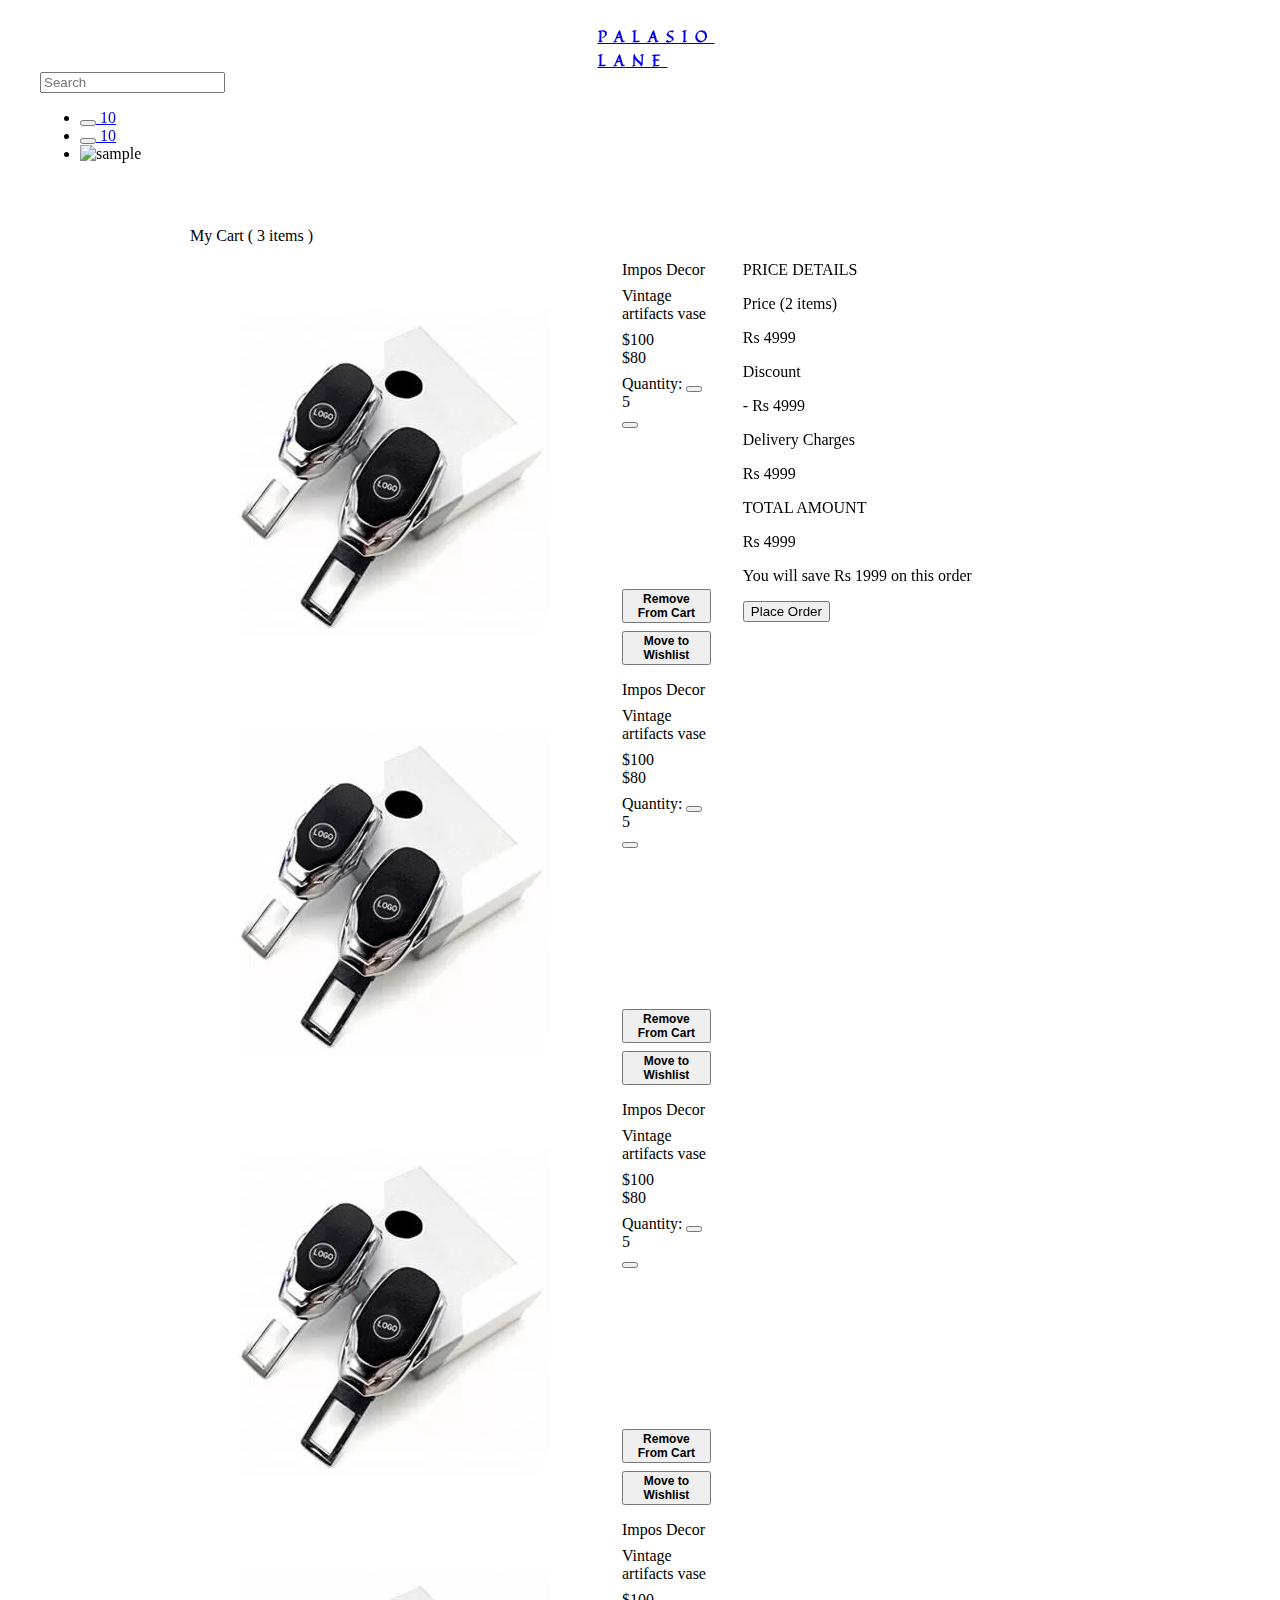
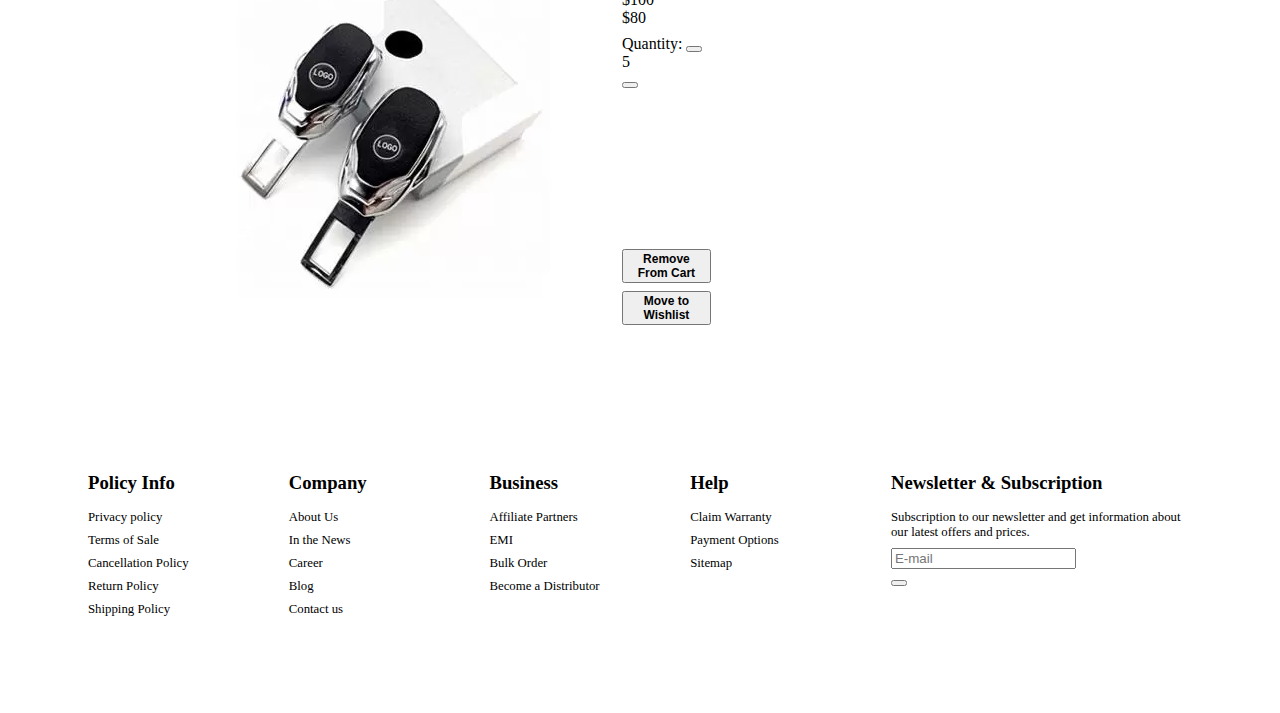
==== commit 40d9eb3e: "Merge pull request #7 from rahulyadav139/signup-page" ====
--- a/cart.html
+++ b/cart.html
@@ -15,10 +15,12 @@
   <body>
     <!-- e-commerce website navigation -->
     <nav class="nav-bar shadow" id="header">
-      <div class="brand-logo">
-        <i class="fas fa-angle-left"></i><i class="fas fa-globe"></i
-        ><i class="fas fa-angle-right"></i>
-      </div>
+      <a href="./index.html">
+        <div class="brand">
+          <span class="brand__logo"><i class="bi bi-hurricane"></i></span>
+          <span class="brand__text">PALASIO<br />LANE</span>
+        </div>
+      </a>
 
       <div class="input-field-icon">
         <label
@@ -28,229 +30,317 @@
       </div>
 
       <div>
-        <ul>
-          <li>
-            <div class="badge-container">
-              <button class="btn icon medium primary badge-counter">
-                <i class="fas fa-heart"></i>
-              </button>
-              <span class="badge-number">10</span>
-            </div>
+        <ul class="list-items">
+          <!-- wishlist icon -->
+          <li class="list-item">
+            <a href="./wishlist.html">
+              <div class="badge-container">
+                <button class="btn icon medium primary badge-counter">
+                  <i class="fas fa-heart"></i>
+                </button>
+                <span class="badge-number">10</span>
+              </div>
+            </a>
           </li>
-          <li>
-            <div class="badge-container">
-              <button class="btn icon medium primary badge-counter">
-                <i class="fas fa-shopping-cart"></i>
-              </button>
-              <span class="badge-number">10</span>
-            </div>
+          <!-- cart icon -->
+          <li class="list-item">
+            <a href="./cart.html">
+              <div class="badge-container">
+                <button class="btn icon medium primary badge-counter">
+                  <i class="fas fa-shopping-cart"></i>
+                </button>
+                <span class="badge-number">10</span>
+              </div>
+            </a>
           </li>
-          <li>
-            <div class="profile avatar small">
-              <span class="icon medium white"><i class="fas fa-user"></i></span>
-            </div>
-
-            <div class="login-dropdown shadow">
-              <button class="btn primary">Login</button>
-              <p class="text-small">
-                New to Palasio Lane? <a class="link primary">Signup.</a>
-              </p>
+          <!-- user profile item -->
+          <li class="profile-item list-item">
+            <div class="avatar small">
+              <img
+                src="https://i.picsum.photos/id/704/536/354.jpg?hmac=k_PDx86tD-ILOtsUOKY9t5LAL5ycKiQ4ryVdlxhWoek"
+                alt="sample"
+              />
+            </div>
+
+            <div class="profile-item-dropdown shadow">
+              <ul>
+                <li>
+                  <span class="icon primary small"
+                    ><i class="fas fa-user"></i></span
+                  ><span>My Profile</span>
+                </li>
+
+                <li>
+                  <span class="icon primary small"
+                    ><i class="bi bi-box"></i></span
+                  ><span>Orders</span>
+                </li>
+              </ul>
+              <button class="btn primary">Logout</button>
             </div>
           </li>
+          <!-- <li class="login-item">
+            <a href="./login.html"
+              ><button class="btn-login btn primary text-bold">Login</button></a
+            >
+          </li> -->
         </ul>
       </div>
     </nav>
-    <h1>Cart</h1>
+
     <main class="main">
-      <div class="cart-items">
-        <!-- ecom card-->
-
-        <div class="card shadow cart-item">
-          <div class="image">
-            <img
-              src="./Assets/categories/interior/seat-belt-buckle-1-400x400.webp"
-              alt="sample"
-              class="img-responsive"
-            />
-          </div>
-          <div class="cart-item__details flex col">
-            <div class="heading-6 text-grey">Impos Decor</div>
-
-            <div class="heading-5">Vintage artifacts vase</div>
-            <div class="price flex gap">
-              <div class="price__old text-grey text-strike">$100</div>
-              <div class="price__new text-bold text-primary-dark">$80</div>
-            </div>
-
-            <div class="flex gap align-center cart-item__quantity">
-              <span class="heading-6">Quantity:</span>
-              <button class="btn icon small">
-                <i class="fas fa-minus-circle"></i>
-              </button>
-              <div class="flex center">5</div>
-              <button class="btn icon small">
-                <i class="fas fa-plus-circle"></i>
-              </button>
-            </div>
-
-            <div class="cart-item__buttons">
-              <button class="btn primary">
-                <strong>Remove From Cart</strong>
-              </button>
-              <button class="btn outline primary">
-                <strong>Move to Wishlist</strong>
-              </button>
+      <div class="heading-4">
+        My Cart <span class="text-grey heading-6">( 3 items )</span>
+      </div>
+      <div class="hr-line fad"></div>
+      <div class="cart">
+        <div class="cart-items">
+          <!-- ecom card-->
+
+          <div class="card shadow cart-item">
+            <div class="image">
+              <img
+                src="./Assets/categories/interior/seat-belt-buckle-1-400x400.webp"
+                alt="sample"
+                class="img-responsive"
+              />
+            </div>
+            <div class="cart-item__details flex col">
+              <div class="heading-6 text-grey">Impos Decor</div>
+
+              <div class="heading-5">Vintage artifacts vase</div>
+              <div class="price flex gap">
+                <div class="price__old text-grey text-strike">$100</div>
+                <div class="price__new text-bold text-primary-dark">$80</div>
+              </div>
+
+              <div class="flex gap align-center cart-item__quantity">
+                <span class="heading-6">Quantity:</span>
+                <button class="btn icon small">
+                  <i class="fas fa-minus-circle"></i>
+                </button>
+                <div class="flex center">5</div>
+                <button class="btn icon small">
+                  <i class="fas fa-plus-circle"></i>
+                </button>
+              </div>
+
+              <div class="cart-item__buttons">
+                <button class="btn primary">
+                  <strong>Remove From Cart</strong>
+                </button>
+                <button class="btn outline primary">
+                  <strong>Move to Wishlist</strong>
+                </button>
+              </div>
+            </div>
+          </div>
+
+          <!-- ecom card-->
+
+          <div class="card shadow cart-item">
+            <div class="image">
+              <img
+                src="./Assets/categories/interior/seat-belt-buckle-1-400x400.webp"
+                alt="sample"
+                class="img-responsive"
+              />
+            </div>
+            <div class="cart-item__details flex col">
+              <div class="heading-6 text-grey">Impos Decor</div>
+
+              <div class="heading-5">Vintage artifacts vase</div>
+              <div class="price flex gap">
+                <div class="price__old text-grey text-strike">$100</div>
+                <div class="price__new text-bold text-primary-dark">$80</div>
+              </div>
+
+              <div class="flex gap align-center cart-item__quantity">
+                <span class="heading-6">Quantity:</span>
+                <button class="btn icon small">
+                  <i class="fas fa-minus-circle"></i>
+                </button>
+                <div class="flex center">5</div>
+                <button class="btn icon small">
+                  <i class="fas fa-plus-circle"></i>
+                </button>
+              </div>
+
+              <div class="cart-item__buttons">
+                <button class="btn primary">
+                  <strong>Remove From Cart</strong>
+                </button>
+                <button class="btn outline primary">
+                  <strong>Move to Wishlist</strong>
+                </button>
+              </div>
+            </div>
+          </div>
+
+          <!-- ecom card-->
+
+          <div class="card shadow cart-item">
+            <div class="image">
+              <img
+                src="./Assets/categories/interior/seat-belt-buckle-1-400x400.webp"
+                alt="sample"
+                class="img-responsive"
+              />
+            </div>
+            <div class="cart-item__details flex col">
+              <div class="heading-6 text-grey">Impos Decor</div>
+
+              <div class="heading-5">Vintage artifacts vase</div>
+              <div class="price flex gap">
+                <div class="price__old text-grey text-strike">$100</div>
+                <div class="price__new text-bold text-primary-dark">$80</div>
+              </div>
+
+              <div class="flex gap align-center cart-item__quantity">
+                <span class="heading-6">Quantity:</span>
+                <button class="btn icon small">
+                  <i class="fas fa-minus-circle"></i>
+                </button>
+                <div class="flex center">5</div>
+                <button class="btn icon small">
+                  <i class="fas fa-plus-circle"></i>
+                </button>
+              </div>
+
+              <div class="cart-item__buttons">
+                <button class="btn primary">
+                  <strong>Remove From Cart</strong>
+                </button>
+                <button class="btn outline primary">
+                  <strong>Move to Wishlist</strong>
+                </button>
+              </div>
+            </div>
+          </div>
+
+          <!-- ecom card-->
+
+          <div class="card shadow cart-item">
+            <div class="image">
+              <img
+                src="./Assets/categories/interior/seat-belt-buckle-1-400x400.webp"
+                alt="sample"
+                class="img-responsive"
+              />
+            </div>
+            <div class="cart-item__details flex col">
+              <div class="heading-6 text-grey">Impos Decor</div>
+
+              <div class="heading-5">Vintage artifacts vase</div>
+              <div class="price flex gap">
+                <div class="price__old text-grey text-strike">$100</div>
+                <div class="price__new text-bold text-primary-dark">$80</div>
+              </div>
+
+              <div class="flex gap align-center cart-item__quantity">
+                <span class="heading-6">Quantity:</span>
+                <button class="btn icon small">
+                  <i class="fas fa-minus-circle"></i>
+                </button>
+                <div class="flex center">5</div>
+                <button class="btn icon small">
+                  <i class="fas fa-plus-circle"></i>
+                </button>
+              </div>
+
+              <div class="cart-item__buttons">
+                <button class="btn primary">
+                  <strong>Remove From Cart</strong>
+                </button>
+                <button class="btn outline primary">
+                  <strong>Move to Wishlist</strong>
+                </button>
+              </div>
             </div>
           </div>
         </div>
-
-        <!-- ecom card-->
-
-        <div class="card shadow cart-item">
-          <div class="image">
-            <img
-              src="./Assets/categories/interior/seat-belt-buckle-1-400x400.webp"
-              alt="sample"
-              class="img-responsive"
-            />
-          </div>
-          <div class="cart-item__details flex col">
-            <div class="heading-6 text-grey">Impos Decor</div>
-
-            <div class="heading-5">Vintage artifacts vase</div>
-            <div class="price flex gap">
-              <div class="price__old text-grey text-strike">$100</div>
-              <div class="price__new text-bold text-primary-dark">$80</div>
-            </div>
-
-            <div class="flex gap align-center cart-item__quantity">
-              <span class="heading-6">Quantity:</span>
-              <button class="btn icon small">
-                <i class="fas fa-minus-circle"></i>
-              </button>
-              <div class="flex center">5</div>
-              <button class="btn icon small">
-                <i class="fas fa-plus-circle"></i>
-              </button>
-            </div>
-
-            <div class="cart-item__buttons">
-              <button class="btn primary">
-                <strong>Remove From Cart</strong>
-              </button>
-              <button class="btn outline primary">
-                <strong>Move to Wishlist</strong>
-              </button>
-            </div>
-          </div>
+        <div class="price-breakout card shadow flex col">
+          <div class="heading-5">PRICE DETAILS</div>
+          <div class="hr-line solid grey"></div>
+          <div class="flex space-between">
+            <p class="text-small">Price (2 items)</p>
+            <p class="text-small">Rs 4999</p>
+          </div>
+          <div class="flex space-between">
+            <p class="text-small">Discount</p>
+            <p class="text-small">- Rs 4999</p>
+          </div>
+          <div class="flex space-between">
+            <p class="text-small">Delivery Charges</p>
+            <p class="text-small">Rs 4999</p>
+          </div>
+          <div class="hr-line solid grey"></div>
+          <div class="flex space-between align-center">
+            <p class="text-bold">TOTAL AMOUNT</p>
+            <p class="text-bold">Rs 4999</p>
+          </div>
+          <div class="hr-line solid grey"></div>
+          <p>You will save Rs 1999 on this order</p>
+          <button class="btn primary">Place Order</button>
         </div>
-
-        <!-- ecom card-->
-
-        <div class="card shadow cart-item">
-          <div class="image">
-            <img
-              src="./Assets/categories/interior/seat-belt-buckle-1-400x400.webp"
-              alt="sample"
-              class="img-responsive"
-            />
-          </div>
-          <div class="cart-item__details flex col">
-            <div class="heading-6 text-grey">Impos Decor</div>
-
-            <div class="heading-5">Vintage artifacts vase</div>
-            <div class="price flex gap">
-              <div class="price__old text-grey text-strike">$100</div>
-              <div class="price__new text-bold text-primary-dark">$80</div>
-            </div>
-
-            <div class="flex gap align-center cart-item__quantity">
-              <span class="heading-6">Quantity:</span>
-              <button class="btn icon small">
-                <i class="fas fa-minus-circle"></i>
-              </button>
-              <div class="flex center">5</div>
-              <button class="btn icon small">
-                <i class="fas fa-plus-circle"></i>
-              </button>
-            </div>
-
-            <div class="cart-item__buttons">
-              <button class="btn primary">
-                <strong>Remove From Cart</strong>
-              </button>
-              <button class="btn outline primary">
-                <strong>Move to Wishlist</strong>
-              </button>
-            </div>
-          </div>
+      </div>
+    </main>
+    <!-- footer -->
+
+    <!-- footer -->
+    <footer class="footer">
+      <div class="footer-col">
+        <h3>Policy Info</h3>
+        <p>Privacy policy</p>
+        <p>Terms of Sale</p>
+        <p>Cancellation Policy</p>
+        <p>Return Policy</p>
+        <p>Shipping Policy</p>
+      </div>
+      <div class="footer-col">
+        <h3>Company</h3>
+        <p>About Us</p>
+        <p>In the News</p>
+        <p>Career</p>
+        <p>Blog</p>
+        <p>Contact us</p>
+      </div>
+      <div class="footer-col">
+        <h3>Business</h3>
+        <p>Affiliate Partners</p>
+        <p>EMI</p>
+        <p>Bulk Order</p>
+        <p>Become a Distributor</p>
+      </div>
+      <div class="footer-col">
+        <h3>Help</h3>
+        <p>Claim Warranty</p>
+        <p>Payment Options</p>
+        <p>Sitemap</p>
+      </div>
+      <div class="flex col gap footer-col">
+        <h3>Newsletter & Subscription</h3>
+        <p>
+          Subscription to our newsletter and get information about our latest
+          offers and prices.
+        </p>
+
+        <div class="flex">
+          <div class="input-field-icon">
+            <label>
+              <!-- icon container -->
+              <span class="icon small"><i class="fas fa-envelope"></i></span>
+              <input placeholder="E-mail" type="text" />
+            </label>
+          </div>
+          <button class="btn primary">
+            <i class="bi bi-arrow-right-short"></i>
+          </button>
         </div>
-
-        <!-- ecom card-->
-
-        <div class="card shadow cart-item">
-          <div class="image">
-            <img
-              src="./Assets/categories/interior/seat-belt-buckle-1-400x400.webp"
-              alt="sample"
-              class="img-responsive"
-            />
-          </div>
-          <div class="cart-item__details flex col">
-            <div class="heading-6 text-grey">Impos Decor</div>
-
-            <div class="heading-5">Vintage artifacts vase</div>
-            <div class="price flex gap">
-              <div class="price__old text-grey text-strike">$100</div>
-              <div class="price__new text-bold text-primary-dark">$80</div>
-            </div>
-
-            <div class="flex gap align-center cart-item__quantity">
-              <span class="heading-6">Quantity:</span>
-              <button class="btn icon small">
-                <i class="fas fa-minus-circle"></i>
-              </button>
-              <div class="flex center">5</div>
-              <button class="btn icon small">
-                <i class="fas fa-plus-circle"></i>
-              </button>
-            </div>
-
-            <div class="cart-item__buttons">
-              <button class="btn primary">
-                <strong>Remove From Cart</strong>
-              </button>
-              <button class="btn outline primary">
-                <strong>Move to Wishlist</strong>
-              </button>
-            </div>
-          </div>
-        </div>
-      </div>
-      <div class="price-breakout card shadow flex col">
-        <div class="heading-5">PRICE DETAILS</div>
-        <div class="hr-line solid grey"></div>
-        <div class="flex space-between">
-          <p class="text-small">Price (2 items)</p>
-          <p class="text-small">Rs 4999</p>
-        </div>
-        <div class="flex space-between">
-          <p class="text-small">Discount</p>
-          <p class="text-small">- Rs 4999</p>
-        </div>
-        <div class="flex space-between">
-          <p class="text-small">Delivery Charges</p>
-          <p class="text-small">Rs 4999</p>
-        </div>
-        <div class="hr-line solid grey"></div>
-        <div class="flex space-between align-center">
-          <p class="text-bold">TOTAL AMOUNT</p>
-          <p class="text-bold">Rs 4999</p>
-        </div>
-        <div class="hr-line solid grey"></div>
-        <p>You will save Rs 1999 on this order</p>
-        <button class="btn primary">Place Order</button>
-      </div>
-    </main>
+      </div>
+    </footer>
+    <a class="icon small circle primary float bottom right" href="#header">
+      <i class="fas fa-arrow-up"></i>
+    </a>
   </body>
 </html>
--- a/shared.css
+++ b/shared.css
@@ -1,26 +1,49 @@
+@import url('https://fonts.googleapis.com/css2?family=Quintessential&display=swap');
+
 a {
   cursor: pointer;
 }
+.nav-bar {
+  padding: 1rem 2rem;
+  position: sticky;
+  top: 0;
+  z-index: 10;
+  background: var(--white-color);
+}
 
-.brand-logo {
+.brand {
+  display: flex;
+  align-items: center;
+  justify-content: center;
+  gap: 1rem;
+}
+.brand__logo {
   font-size: 1.5rem;
+  padding-right: 1rem;
   color: var(--primary-color-dark);
+  border-right: 2px solid var(--primary-color-dark);
+}
+
+.brand__text {
+  letter-spacing: 0.5rem;
+  color: var(--primary-color-dark);
+  font-weight: bold;
+  font-family: 'Quintessential', cursive;
 }
 .input-field-icon {
   width: 100%;
-  max-width: 37.5rem;
+  max-width: 20rem;
 }
-.nav-bar ul li:last-child {
+
+.nav-bar .profile-item {
   position: relative;
+  cursor: pointer;
 }
-.nav-bar ul li:last-child:hover .login-dropdown {
+.nav-bar .profile-item:hover .profile-item-dropdown {
   display: block;
 }
-.profile {
-  cursor: pointer;
-}
 
-.login-dropdown {
+.profile-item-dropdown {
   position: absolute;
   top: 3rem;
   right: 0;
@@ -31,11 +54,26 @@
   text-align: center;
   background: var(--off-white-color);
 }
-.login-dropdown button {
+.profile-item-dropdown button {
   margin: auto;
-  margin-bottom: 1rem;
+  margin-bottom: 0.5rem;
+  width: 100%;
+  padding-top: 0.2rem;
+  padding-bottom: 0.2rem;
+  margin-top: 0.5rem;
 }
 
+.profile-item-dropdown ul li {
+  width: 100%;
+  display: flex;
+  gap: 1rem;
+  padding: 0.5rem;
+  border-bottom: 0.5px solid var(--grey-color);
+}
+.profile-item-dropdown ul li:hover,
+.profile-item-dropdown ul li:active {
+  background: var(--primary-color-light);
+}
 /* footer */
 
 .footer {
@@ -65,3 +103,15 @@
   transform: translateX(0.5rem);
   cursor: pointer;
 }
+
+@media only screen and (max-width: 450px) {
+  .footer {
+    display: grid;
+    grid-template-columns: repeat(2, 1fr);
+    padding-left: 10rem;
+  }
+  .footer .footer-col:last-child {
+    grid-column: 1 / -1;
+    margin-top: 2rem;
+  }
+}
--- a/cart.css
+++ b/cart.css
@@ -1,9 +1,12 @@
 .main {
-  width: 100%;
   max-width: 900px;
   margin: 2rem auto;
+}
+.cart {
+  width: 100%;
   display: flex;
   gap: 2rem;
+  margin-top: 1rem;
 }
 .cart-items {
   flex-basis: 60%;
@@ -13,7 +16,7 @@
   gap: 0.5rem;
   height: fit-content;
   position: sticky;
-  top: 50px;
+  top: 6rem;
 }
 
 .card.cart-item {
@@ -40,3 +43,23 @@
 .cart-item__buttons button {
   font-size: 75%;
 }
+
+@media only screen and (max-width: 450px) {
+  .main {
+    padding: 2rem;
+  }
+  .cart {
+    flex-direction: column;
+  }
+  .price-breakout {
+    margin: 1rem 5rem;
+    order: -1;
+    position: static;
+  }
+  .price-breakout div.hr-line {
+    height: 0.5px;
+  }
+  /* .cart-item__buttons button {
+    width: fit-content;
+  } */
+}
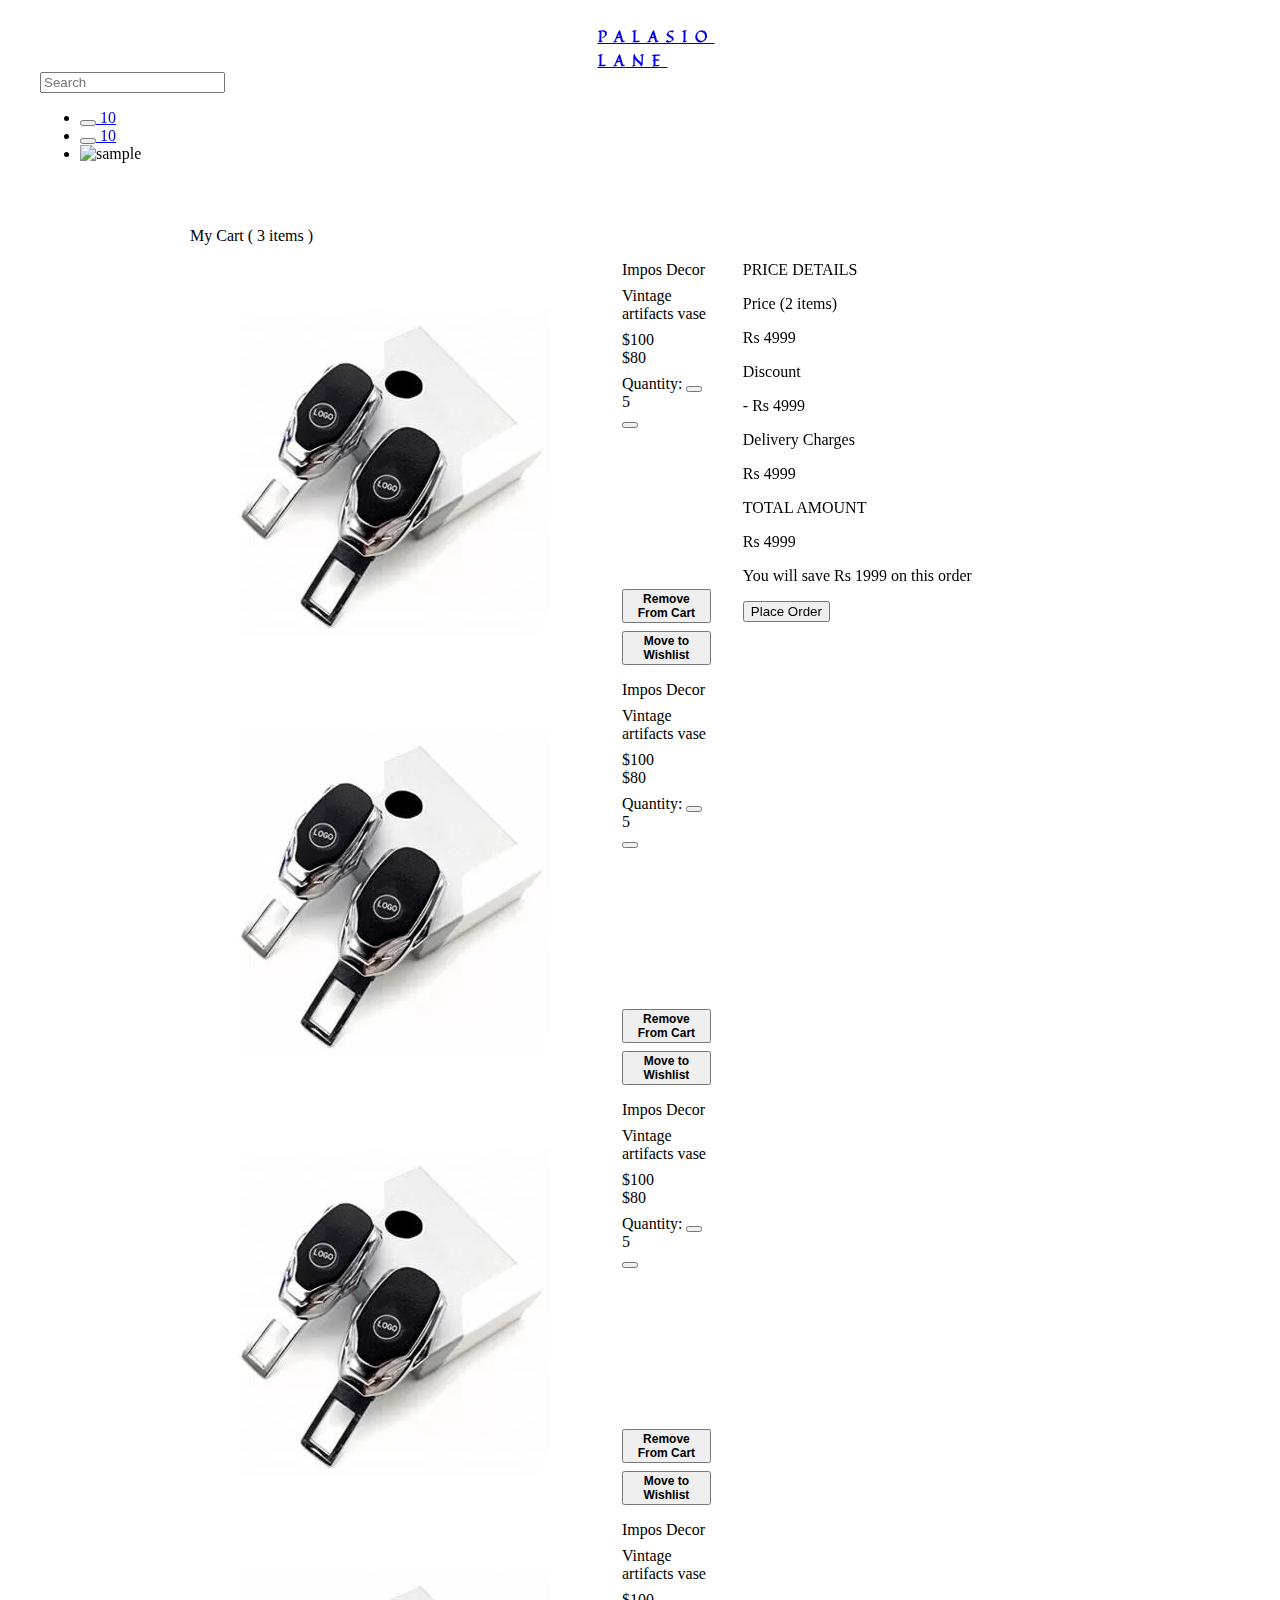
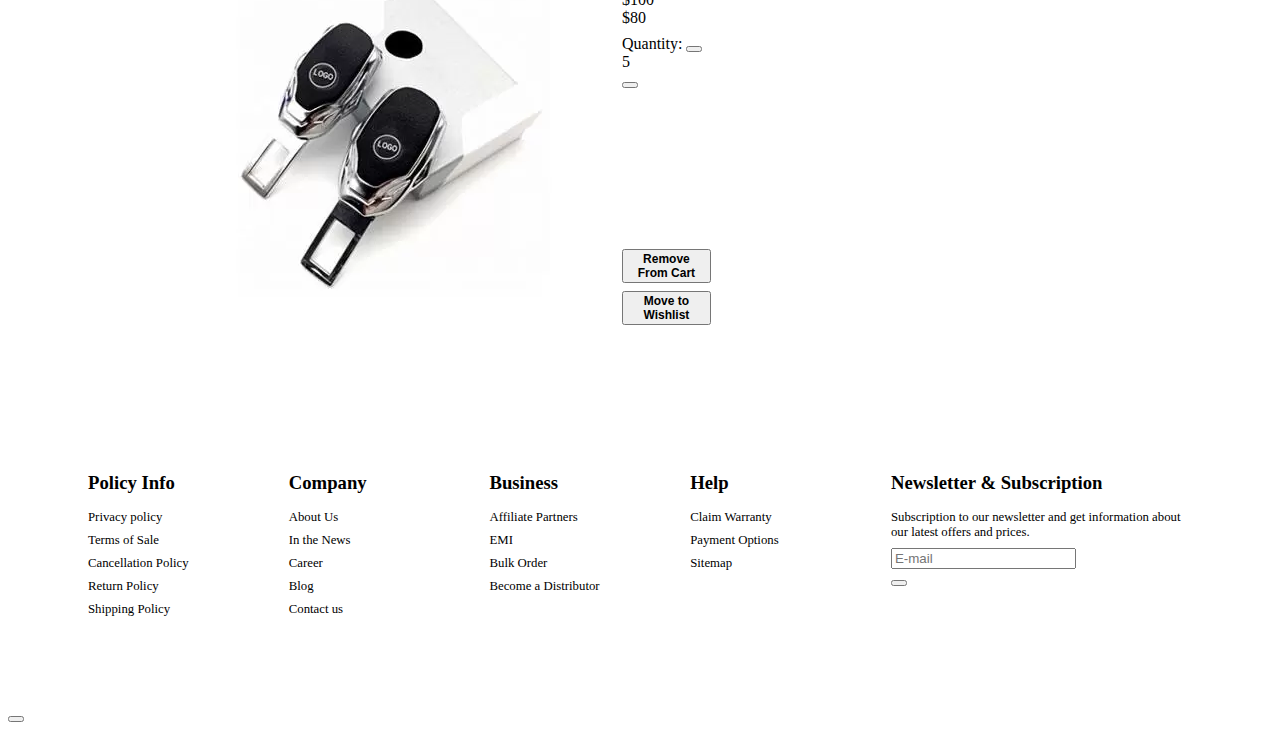
==== commit 95734f57: "refactor: product card's structure is updated in wishlist page" ====
--- a/cart.html
+++ b/cart.html
@@ -14,7 +14,7 @@
   </head>
   <body>
     <!-- e-commerce website navigation -->
-    <nav class="nav-bar shadow" id="header">
+    <nav class="nav-bar shadow">
       <a href="./index.html">
         <div class="brand">
           <span class="brand__logo"><i class="bi bi-hurricane"></i></span>
@@ -339,8 +339,11 @@
         </div>
       </div>
     </footer>
-    <a class="icon small circle primary float bottom right" href="#header">
+    <button
+      class="btn-scroll-top btn icon medium circle primary float bottom right"
+    >
       <i class="fas fa-arrow-up"></i>
-    </a>
+    </button>
+    <script src="./app.js"></script>
   </body>
 </html>
--- a/cart.css
+++ b/cart.css
@@ -1,5 +1,5 @@
 .main {
-  max-width: 900px;
+  max-width: 56.25rem;
   margin: 2rem auto;
 }
 .cart {
@@ -59,7 +59,4 @@
   .price-breakout div.hr-line {
     height: 0.5px;
   }
-  /* .cart-item__buttons button {
-    width: fit-content;
-  } */
 }
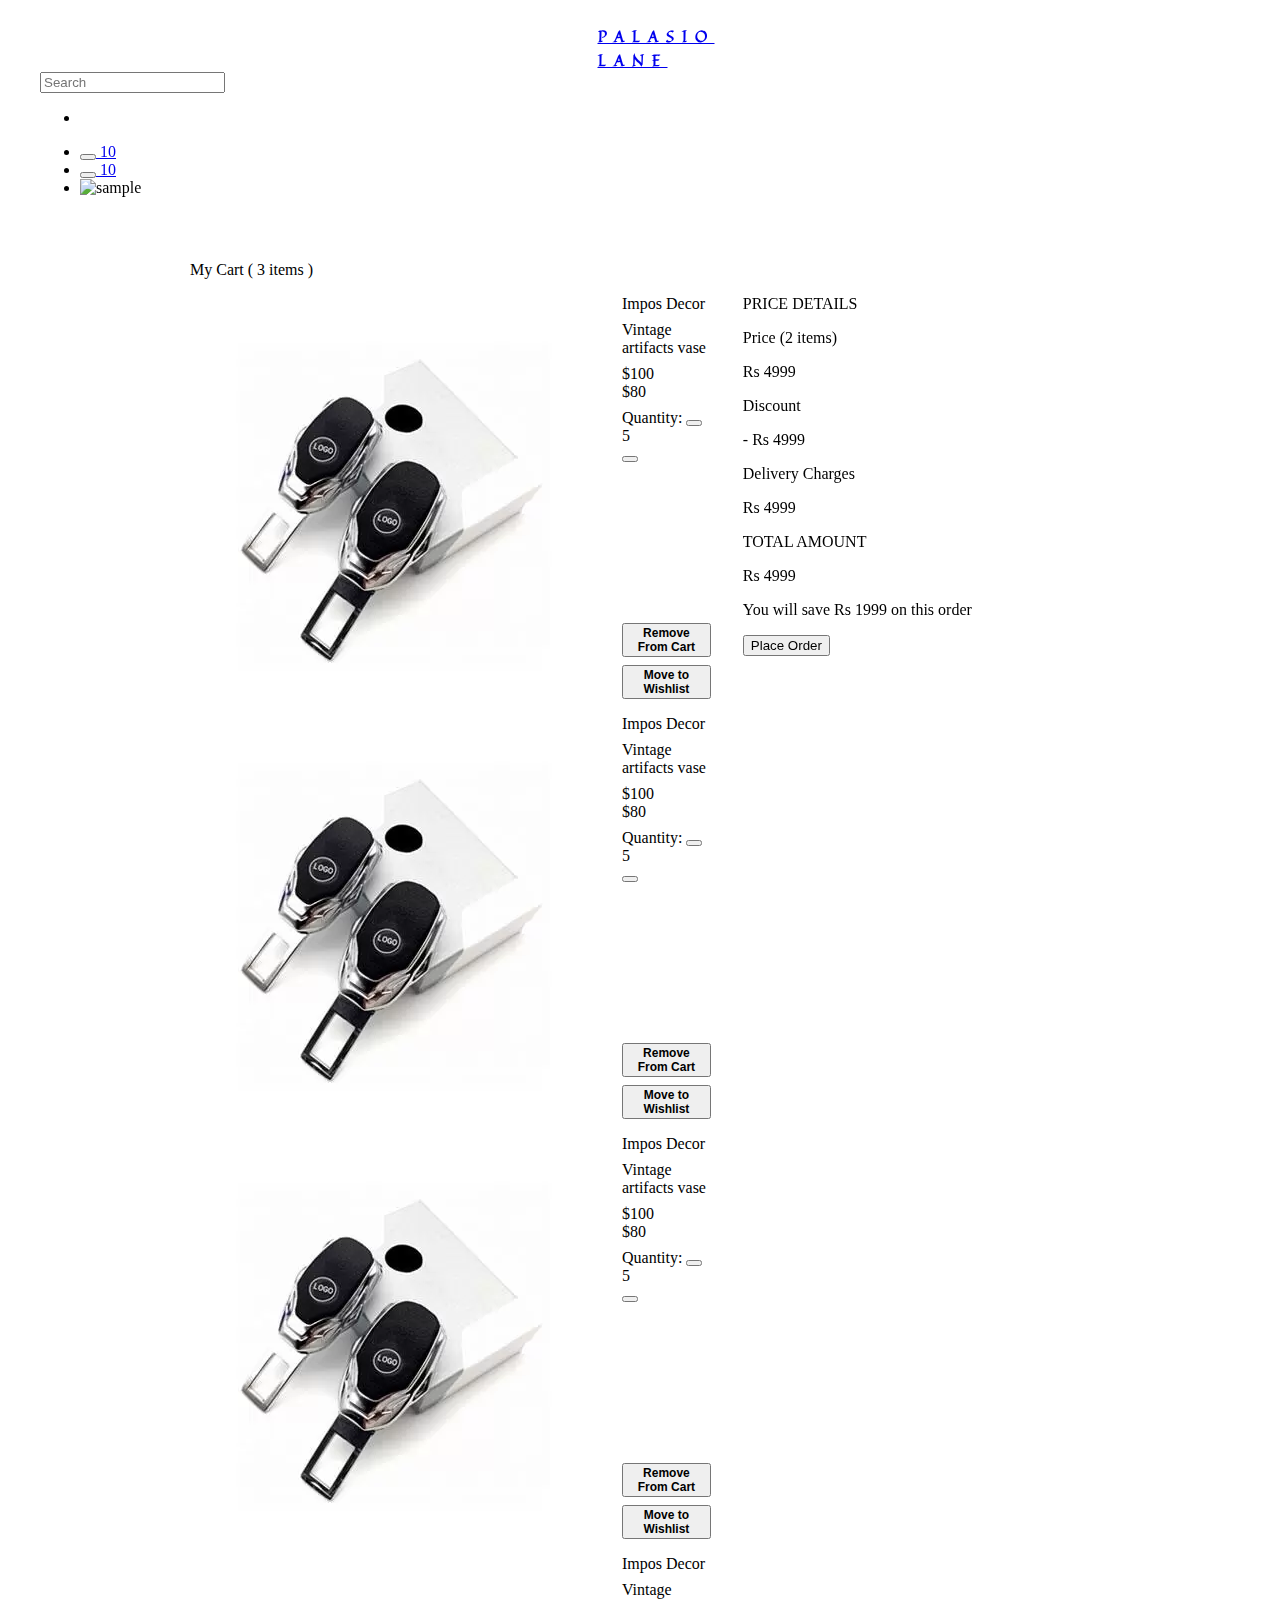
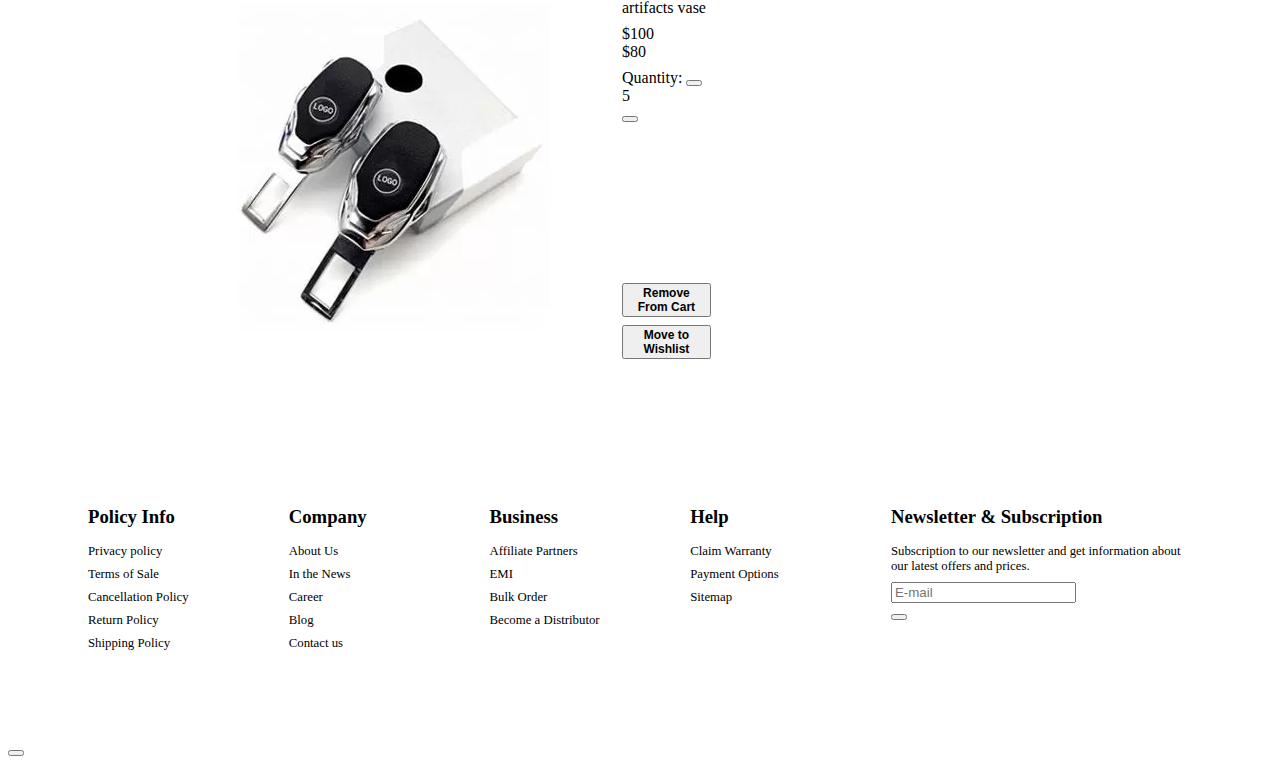
==== commit 1beb36bb: "docs: added readme file" ====
--- a/cart.html
+++ b/cart.html
@@ -13,8 +13,9 @@
     <link rel="stylesheet" href="./cart.css" />
   </head>
   <body>
-    <!-- e-commerce website navigation -->
+     <!-- e-commerce website navigation -->
     <nav class="nav-bar shadow">
+      <div class="hamburger-icon"><i class="bi bi-list"></i></div>
       <a href="./index.html">
         <div class="brand">
           <span class="brand__logo"><i class="bi bi-hurricane"></i></span>
@@ -31,15 +32,31 @@
 
       <div>
         <ul class="list-items">
+          <!-- theme toggler -->
+          <li>
+            <div class="theme-toggle">
+              <input
+                type="checkbox"
+                class="theme-toggle__checkbox"
+                id="theme-toggle"
+              />
+              <label class="theme-toggle__label" for="theme-toggle">
+                <span class="icon medium primary">
+                  <i class="fas fa-moon"></i> <i class="fas fa-sun hidden"></i
+                ></span>
+              </label>
+            </div>
+          </li>
+
           <!-- wishlist icon -->
           <li class="list-item">
             <a href="./wishlist.html">
-              <div class="badge-container">
-                <button class="btn icon medium primary badge-counter">
-                  <i class="fas fa-heart"></i>
-                </button>
-                <span class="badge-number">10</span>
-              </div>
+            <div class="badge-container">
+              <button class="btn icon medium primary badge-counter">
+                <i class="fas fa-heart"></i>
+              </button>
+              <span class="badge-number">10</span>
+            </div>
             </a>
           </li>
           <!-- cart icon -->
@@ -86,7 +103,36 @@
           </li> -->
         </ul>
       </div>
+
+      <!-- hamburger menu -->
+      <div class="hamburger-menu__backdrop hidden"></div>
+      <div class="hamburger-menu hamburger-menu--hide">
+        <div class="brand">
+          <span class="brand__logo"><i class="bi bi-hurricane"></i></span>
+          <span class="brand__text">PALASIO LANE</span>
+        </div>
+        <div class="hr-line fad"></div>
+        <ul class="hamburger-menu__items">
+          <li class="hamburger-menu__item">Home</li>
+          <li class="hamburger-menu__item">My Profile</li>
+          <li class="hamburger-menu__item">My Orders</li>
+        </ul>
+
+        <div class="btn-container">
+          <button class="btn primary">Logout</button>
+        </div>
+
+        <!-- <div class="btn-container">
+          <button class="btn primary">Login</button>
+          <button class="btn primary outline">Signup</button>
+        </div> -->
+        <div class="hr-line fad"></div>
+      </div>
     </nav>
+
+    <!-- main section -->
+
+    
 
     <main class="main">
       <div class="heading-4">
--- a/shared.css
+++ b/shared.css
@@ -2,13 +2,22 @@
 
 a {
   cursor: pointer;
+}
+.overflow-hidden {
+  overflow: hidden;
+}
+.hidden {
+  display: none;
 }
 .nav-bar {
   padding: 1rem 2rem;
   position: sticky;
   top: 0;
-  z-index: 10;
+  z-index: 50;
   background: var(--white-color);
+}
+.dark-theme .nav-bar {
+  background: var(--dark-theme-bg-color);
 }
 
 .brand {
@@ -53,6 +62,9 @@
   width: 10rem;
   text-align: center;
   background: var(--off-white-color);
+}
+.dark-theme .profile-item-dropdown {
+  background: var(--dark-theme-bg-color);
 }
 .profile-item-dropdown button {
   margin: auto;
@@ -74,6 +86,11 @@
 .profile-item-dropdown ul li:active {
   background: var(--primary-color-light);
 }
+
+.dark-theme .profile-item-dropdown ul li:hover,
+.dark-theme .profile-item-dropdown ul li:active {
+  background: var(--black-color);
+}
 /* footer */
 
 .footer {
@@ -84,7 +101,7 @@
   color: var(--white-color);
 }
 
-.input-field-icon {
+.footer .input-field-icon {
   background: var(--white-color);
 }
 
@@ -104,6 +121,94 @@
   cursor: pointer;
 }
 
+/* theme toggle */
+.theme-toggle {
+  position: relative;
+  top: 0.3125rem;
+}
+.theme-toggle__checkbox {
+  position: absolute;
+  top: 0;
+  right: 0;
+  opacity: 0;
+}
+.theme-toggle__label {
+  cursor: pointer;
+}
+
+/* mobile navigation */
+
+.nav-bar input[type='checkbox'] {
+  display: none;
+}
+
+.hamburger-icon {
+  display: none;
+  color: var(--primary-color);
+  font-weight: bold;
+}
+
+.hamburger-menu {
+  z-index: 51;
+  transition: all 0.5s ease-in-out;
+}
+.hamburger-menu--hide {
+  transform: translateX(-150%);
+}
+.hamburger-menu {
+  padding: 2rem;
+  width: 50%;
+  height: 100vh;
+  background: var(--white-color);
+  position: fixed;
+  top: 0;
+  left: 0;
+  opacity: 0.95;
+}
+.dark-theme .hamburger-menu {
+  background: var(--dark-theme-bg-color);
+}
+
+.hamburger-menu__backdrop {
+  position: fixed;
+  top: 0;
+  left: 0;
+  width: 100vw;
+  height: 100vh;
+  z-index: 50;
+  background: rgba(0, 0, 0, 0.5);
+}
+
+.hamburger-menu .brand {
+  margin-bottom: 1rem;
+}
+.hamburger-menu__items {
+  list-style: none;
+  margin-top: 2rem;
+}
+.hamburger-menu__item {
+  font-size: 1.5rem;
+  margin: 1rem auto;
+  font-weight: bold;
+}
+.hamburger-menu__item::first-letter {
+  color: var(--primary-color-dark);
+  font-size: 2rem;
+}
+.hamburger-menu button {
+  margin-top: 1rem;
+}
+.hamburger-menu .btn-container {
+  display: grid;
+  grid-template-columns: repeat(2, 1fr);
+  gap: 1rem;
+}
+.hamburger-menu .fas {
+  color: var(--primary-color);
+}
+.hamburger-menu .theme-container {
+  margin: 1rem auto;
+}
 @media only screen and (max-width: 450px) {
   .footer {
     display: grid;
@@ -114,4 +219,48 @@
     grid-column: 1 / -1;
     margin-top: 2rem;
   }
-}
+
+  /* mobile navigation */
+  .nav-bar {
+    flex-wrap: wrap;
+    justify-content: flex-start;
+  }
+  .nav-bar div:nth-child(4) {
+    margin-left: auto;
+  }
+  .nav-bar .input-field-icon {
+    order: 1;
+    max-width: 100%;
+    margin-top: 1rem;
+  }
+
+  .nav-bar .brand__logo {
+    border: none;
+    font-size: 2rem;
+  }
+  .nav-bar .brand__text {
+    display: none;
+  }
+  .hamburger-menu .brand__text {
+    display: block;
+  }
+  .nav-bar > div:first-child {
+    font-size: 2rem;
+    margin-right: 1rem;
+  }
+  .nav-bar .list-items {
+    gap: 1.5rem;
+  }
+  .hamburger-icon {
+    display: block;
+  }
+  .nav-bar .login-item {
+    display: none;
+  }
+  .btn-container {
+    margin-bottom: 1rem;
+  }
+  .nav-bar .profile-item {
+    display: none;
+  }
+}
